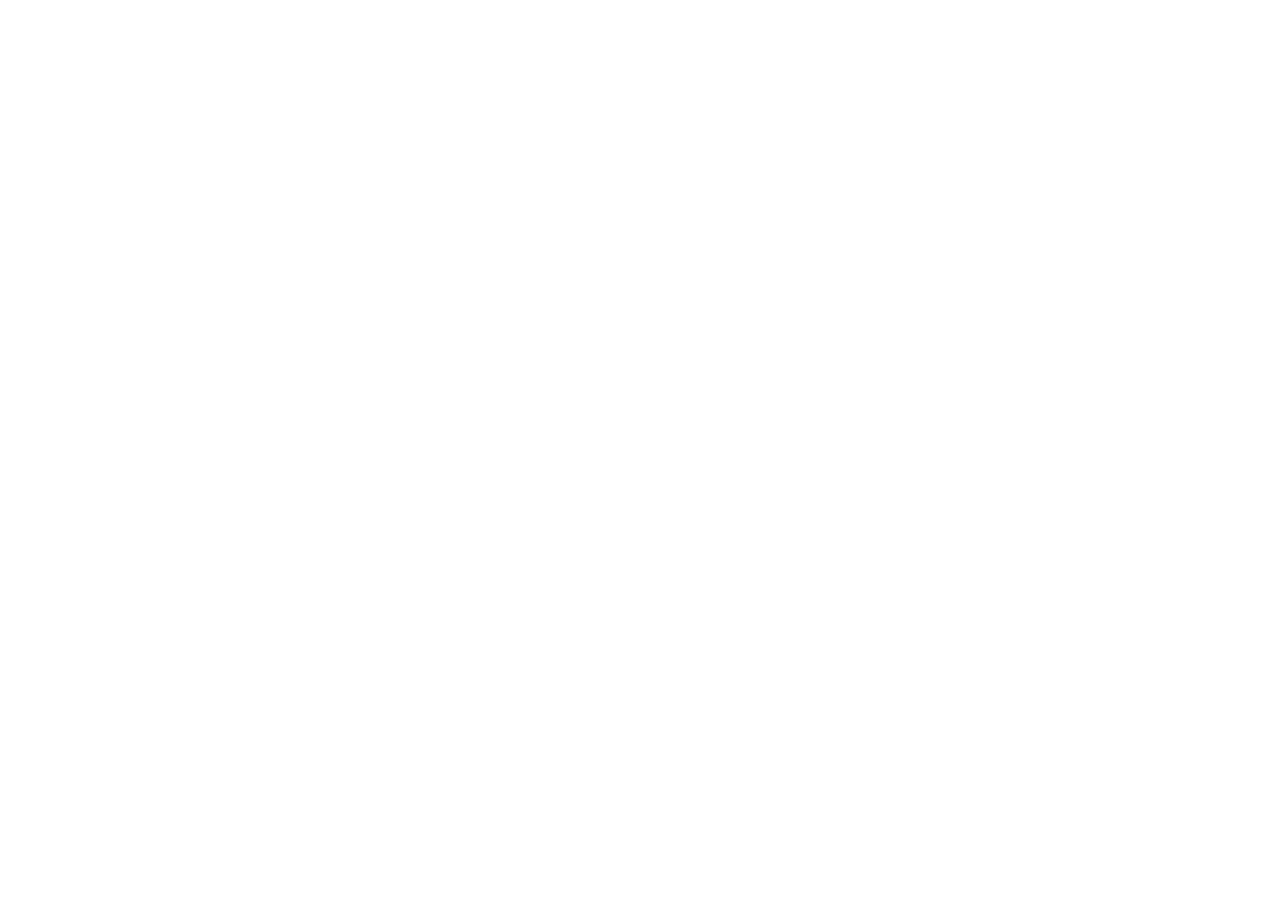
==== index.html @ dcca0248 "Session code" ====
<!DOCTYPE html>
<html lang="en">

<head>
    <meta charset="UTF-8">
    <meta name="viewport" content="width=device-width, initial-scale=1.0">
    <link rel="stylesheet" href="css/all.min.css">
    <link rel="stylesheet" href="css/normalize.css">
    <link rel="stylesheet" href="css/style.css">
    <meta name="description" content="This is the first site" />
    <meta property="og:locale" content="en_US" />
    <meta property="og:type" content="website" />
    <meta property="og:title" content="Grow your Business Digitally | In Hyderabad" />
    <meta property="og:description" content="This is the first site" />
    <meta property="og:url" content="http://localhost/" />
    <meta property="og:site_name" content="Neoistone: Best Web Development and Hosting services" />
    <meta name="twitter:card" content="summary_large_image" />
    <meta name="twitter:title" content="Grow your Business Digitally | In Hyderabad" />
    <meta name="twitter:description" content="This is the first site" />
    <meta name="twitter:image" content="http://localhost/static/brand/banner_logo.png" />
    <meta name="theme-color" content="#59ab6e" />
    <link rel="icon" href="images/apple-icon.png">
    <title> Zay </title>
</head>

<body>

    <script src="./js/session.js"></script>
    <!-- <script src="./js/task.js"></script> -->
</body>

</html>
---- css/style.css ----
* {
    box-sizing: border-box
}

.transition {
    height: 100px;
    width: 100px;
    background-color: #F00;
    margin: 20px;
    color: #FFF;
    transition: all .5s cubic-bezier(0.7, -0.9, 0, 0.65);
    -webkit-transition: all .5s cubic-bezier(0.7, -0.9, 0, 0.65);
    -moz-transition: all .5s cubic-bezier(0.7, -0.9, 0, 0.65);
    -ms-transition: all .5s cubic-bezier(0.7, -0.9, 0, 0.65);
    -o-transition: all .5s cubic-bezier(0.7, -0.9, 0, 0.65);
    border: 7px solid #000;
}

.child {
    border: 7px solid #000;
    margin: 20px;
}

.transition:hover {
    transform: scale(1.2) rotate(45deg);
    -webkit-transform: scale(1.2) rotate(45deg);
    -moz-transform: scale(1.2) rotate(45deg);
    -ms-transform: scale(1.2) rotate(45deg);
    -o-transform: scale(1.2) rotate(45deg);
}

.animation_example {
    height: 100px;
    /*animation-name: first_example_anim;
    animation-duration: .5s;
    animation-delay: .5s;
    animation-timing-function: ease-in-out;
    animation-iteration-count: infinite;
    */
    /*animation: name duration timing-function delay iteration-count direction fill-mode;
    */
    width: 100px;
    background-color: #F00;
    margin: 20px;
    color: #FFF;
    animation: second_animation 3s ease-in-out forwards;
    -webkit-animation: second_animation 3s ease-in-out forwards;
}

.text {
    font-size: 2rem;
    text-shadow: 2px 2px 10px #00F;
}

.box {
    height: 150px;
    width: 150px;
    background-color: #F00;
    margin: 30px;
    box-shadow: 10px 10px 10px #080;
}


@keyframes first_example_anim {

    25% {
        transform: translate(200px, 0);
        -webkit-transform: translate(200px, 0);
        -moz-transform: translate(200px, 0);
        -ms-transform: translate(200px, 0);
        -o-transform: translate(200px, 0);
    }

    50% {
        transform: translate(200px, 200px);
        -webkit-transform: translate(200px, 200px);
        -moz-transform: translate(200px, 200px);
        -ms-transform: translate(200px, 200px);
        -o-transform: translate(200px, 200px);
    }

    75% {
        transform: translate(0, 200px);
        -webkit-transform: translate(0, 200px);
        -moz-transform: translate(0, 200px);
        -ms-transform: translate(0, 200px);
        -o-transform: translate(0, 200px);
    }

}

@keyframes second_animation {
    100% {
        width: 250px;
    }

}
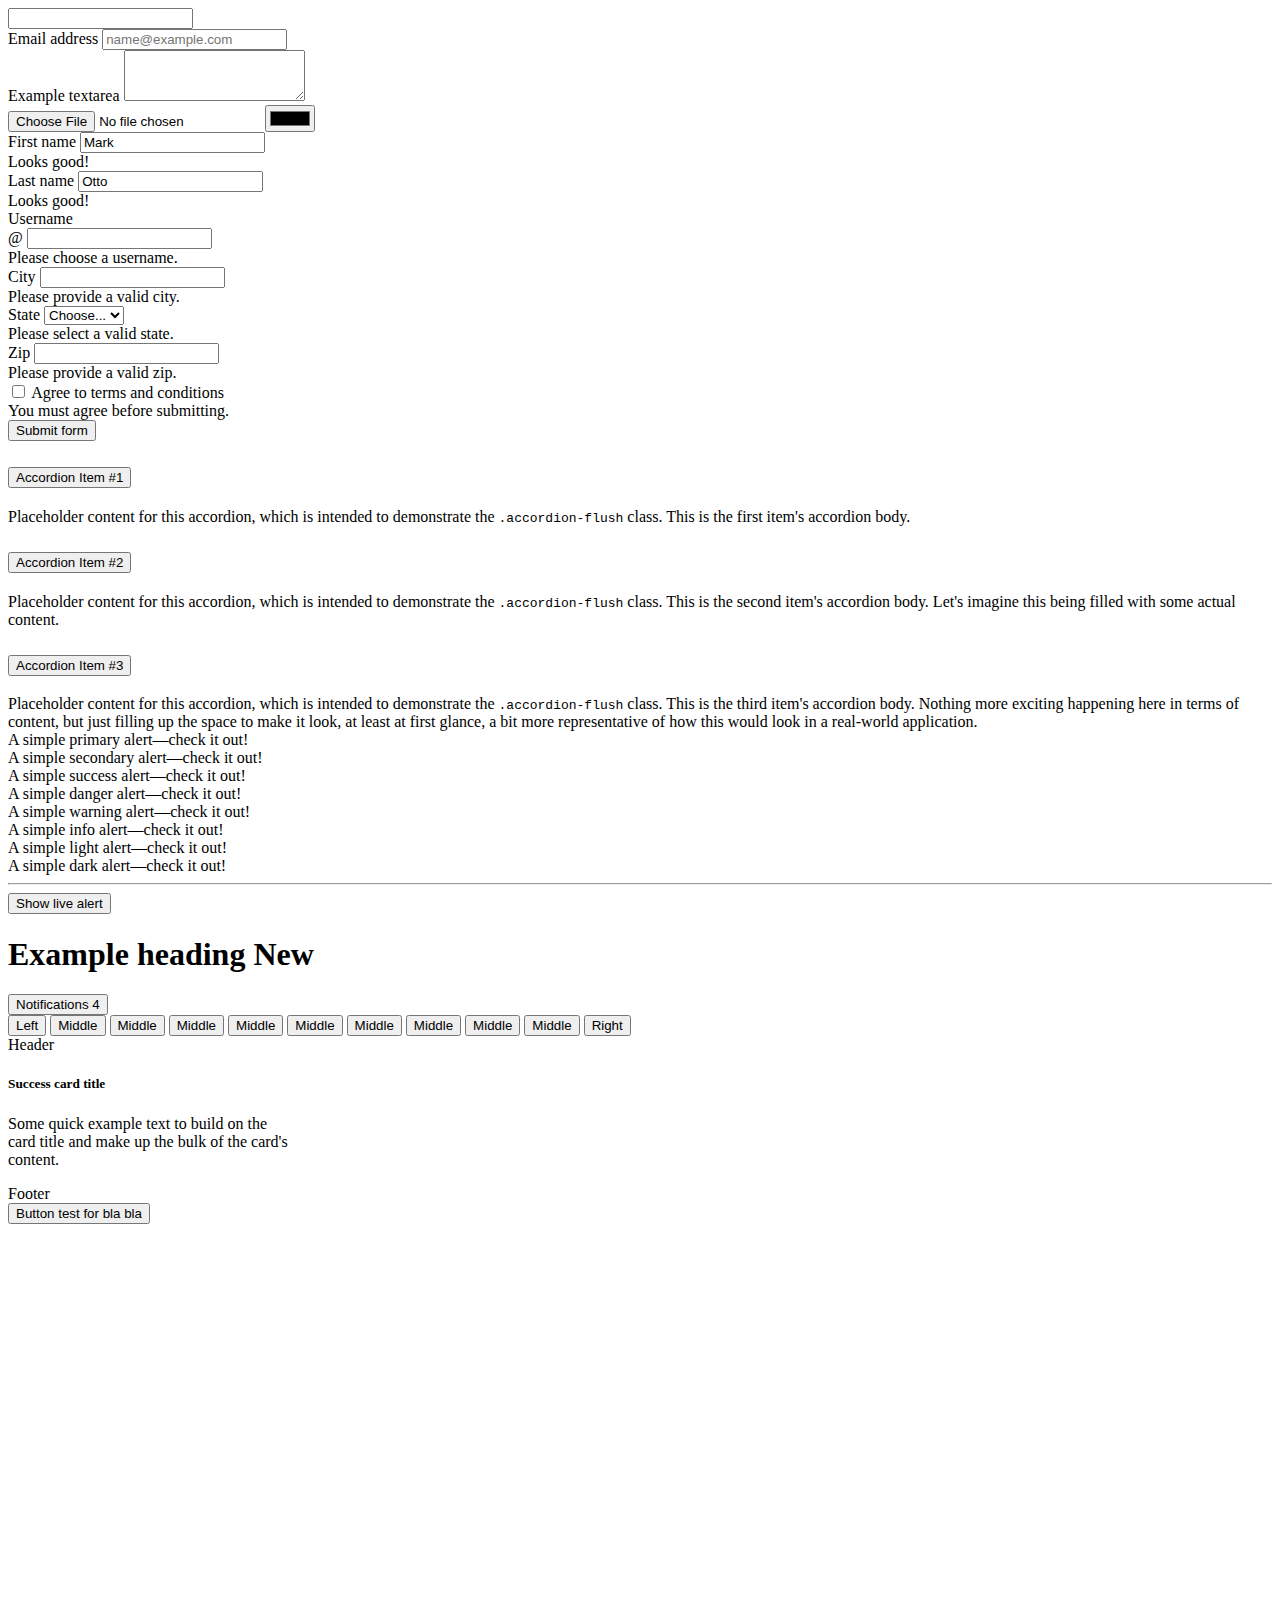
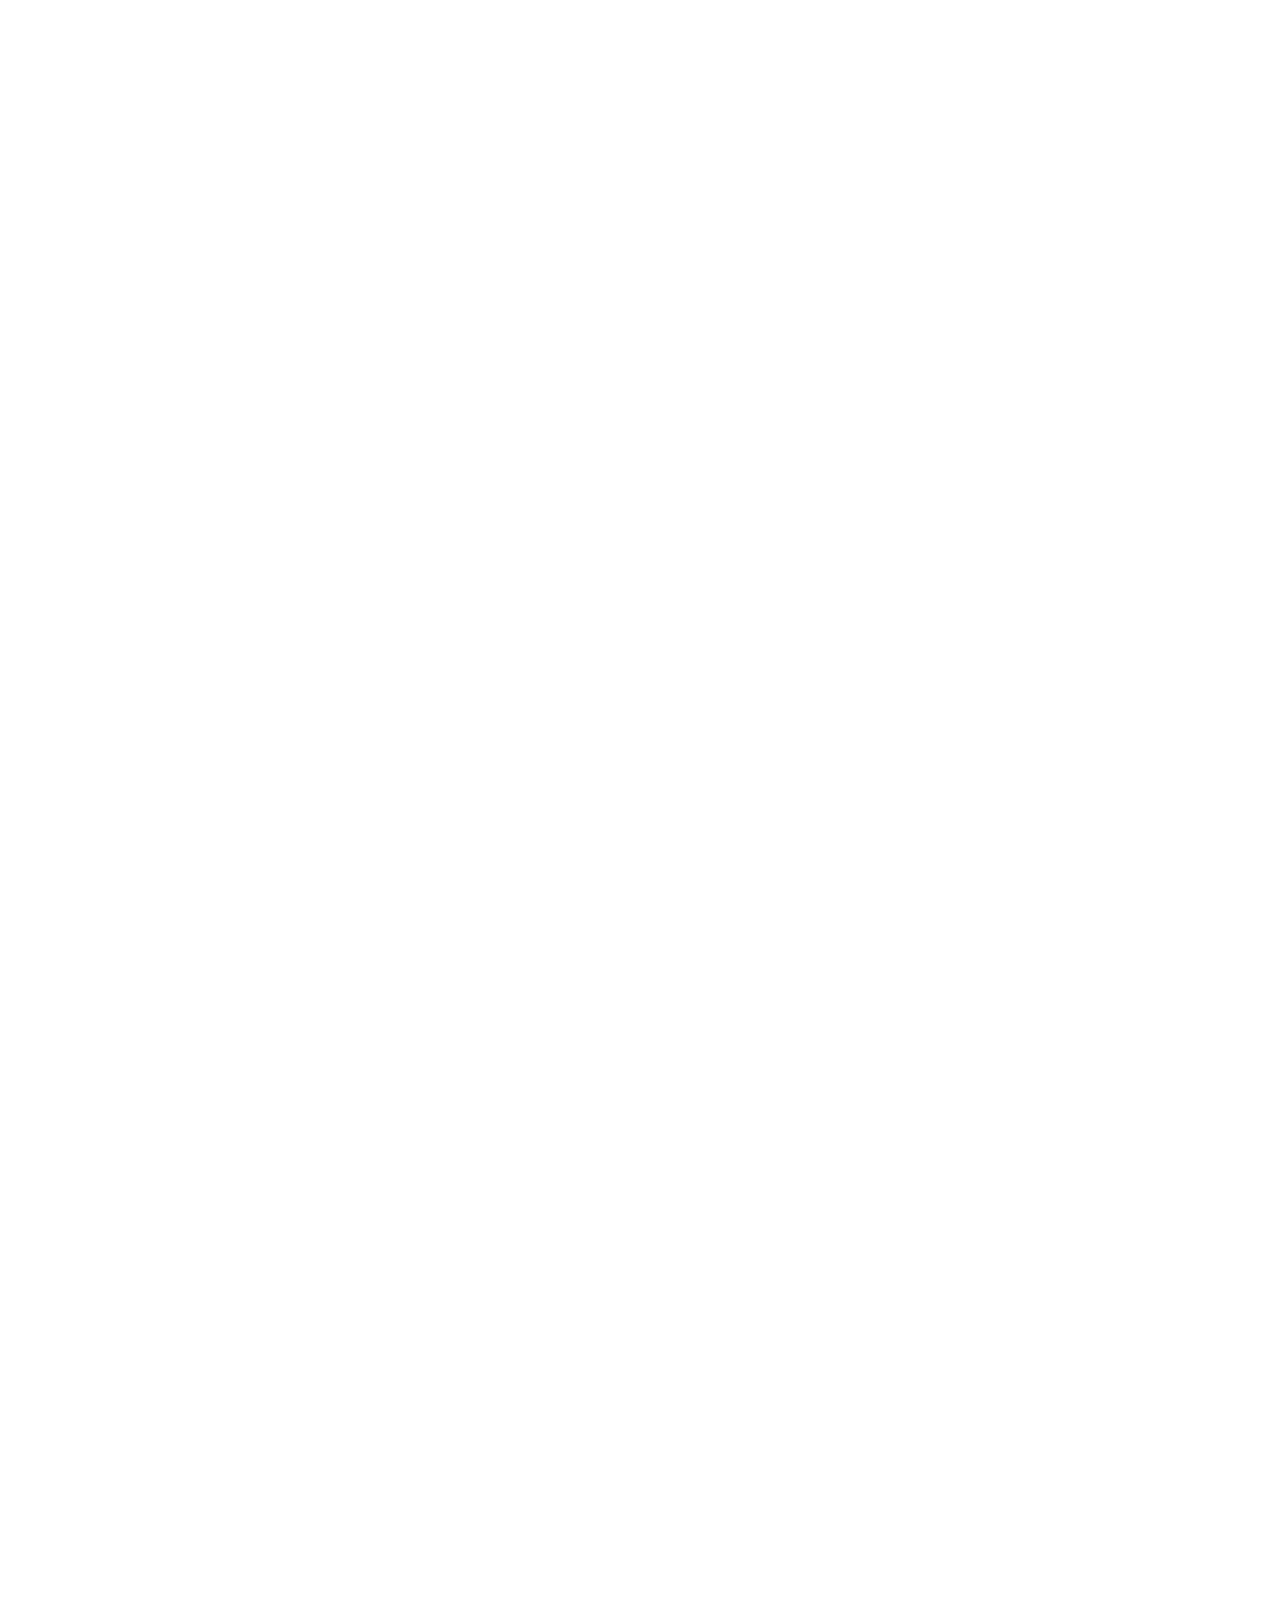
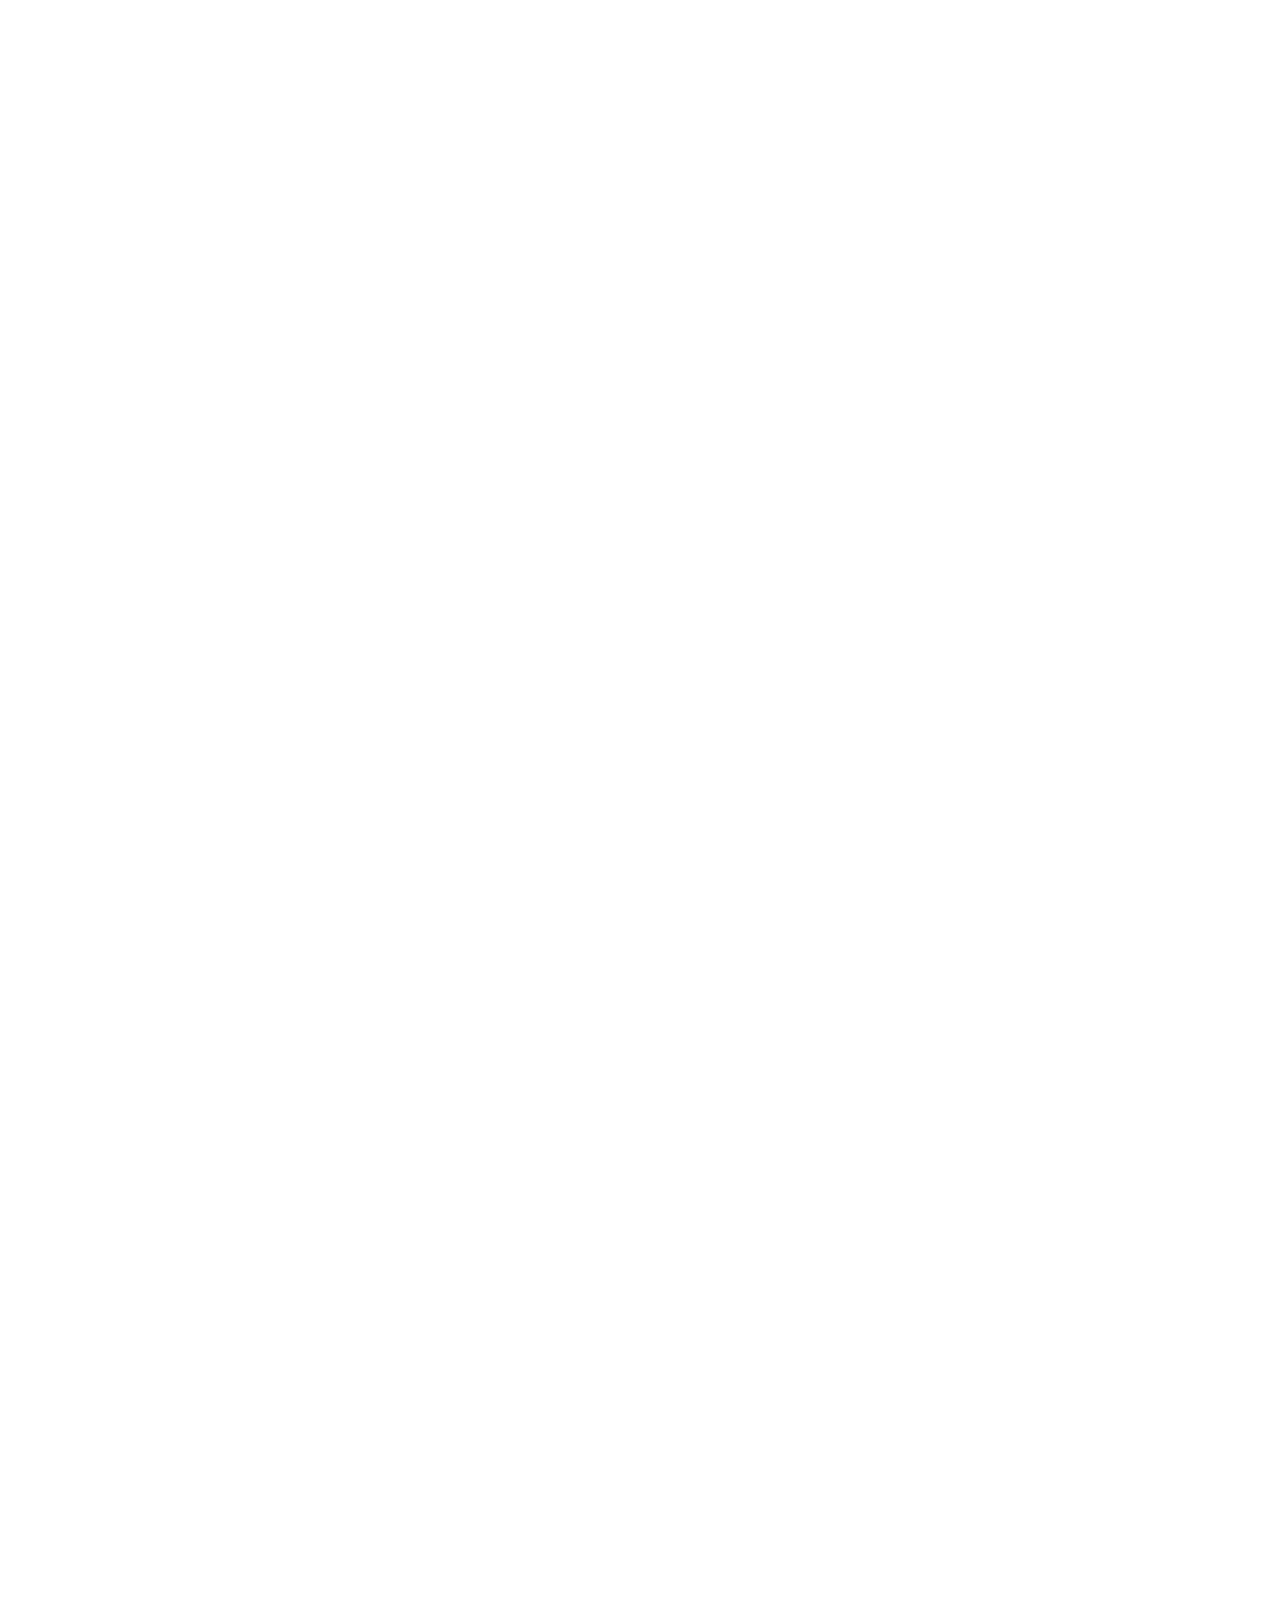
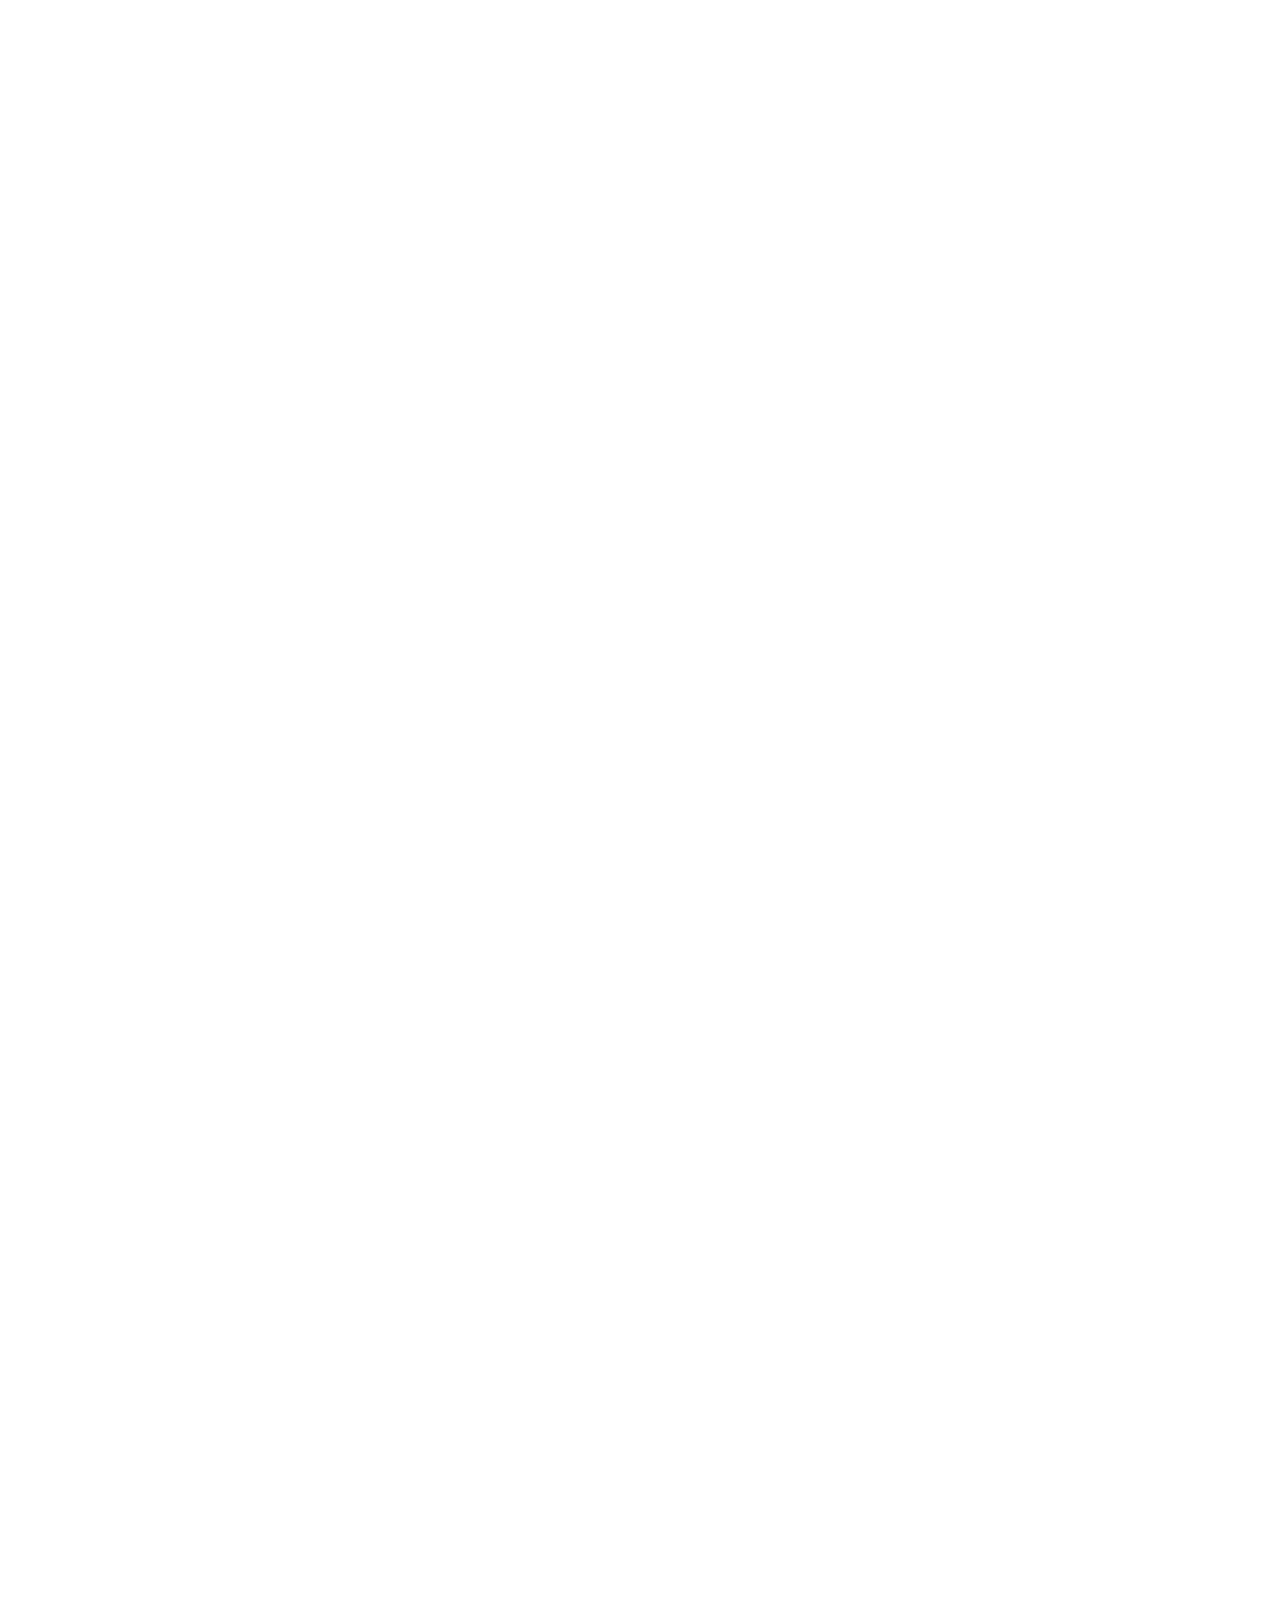
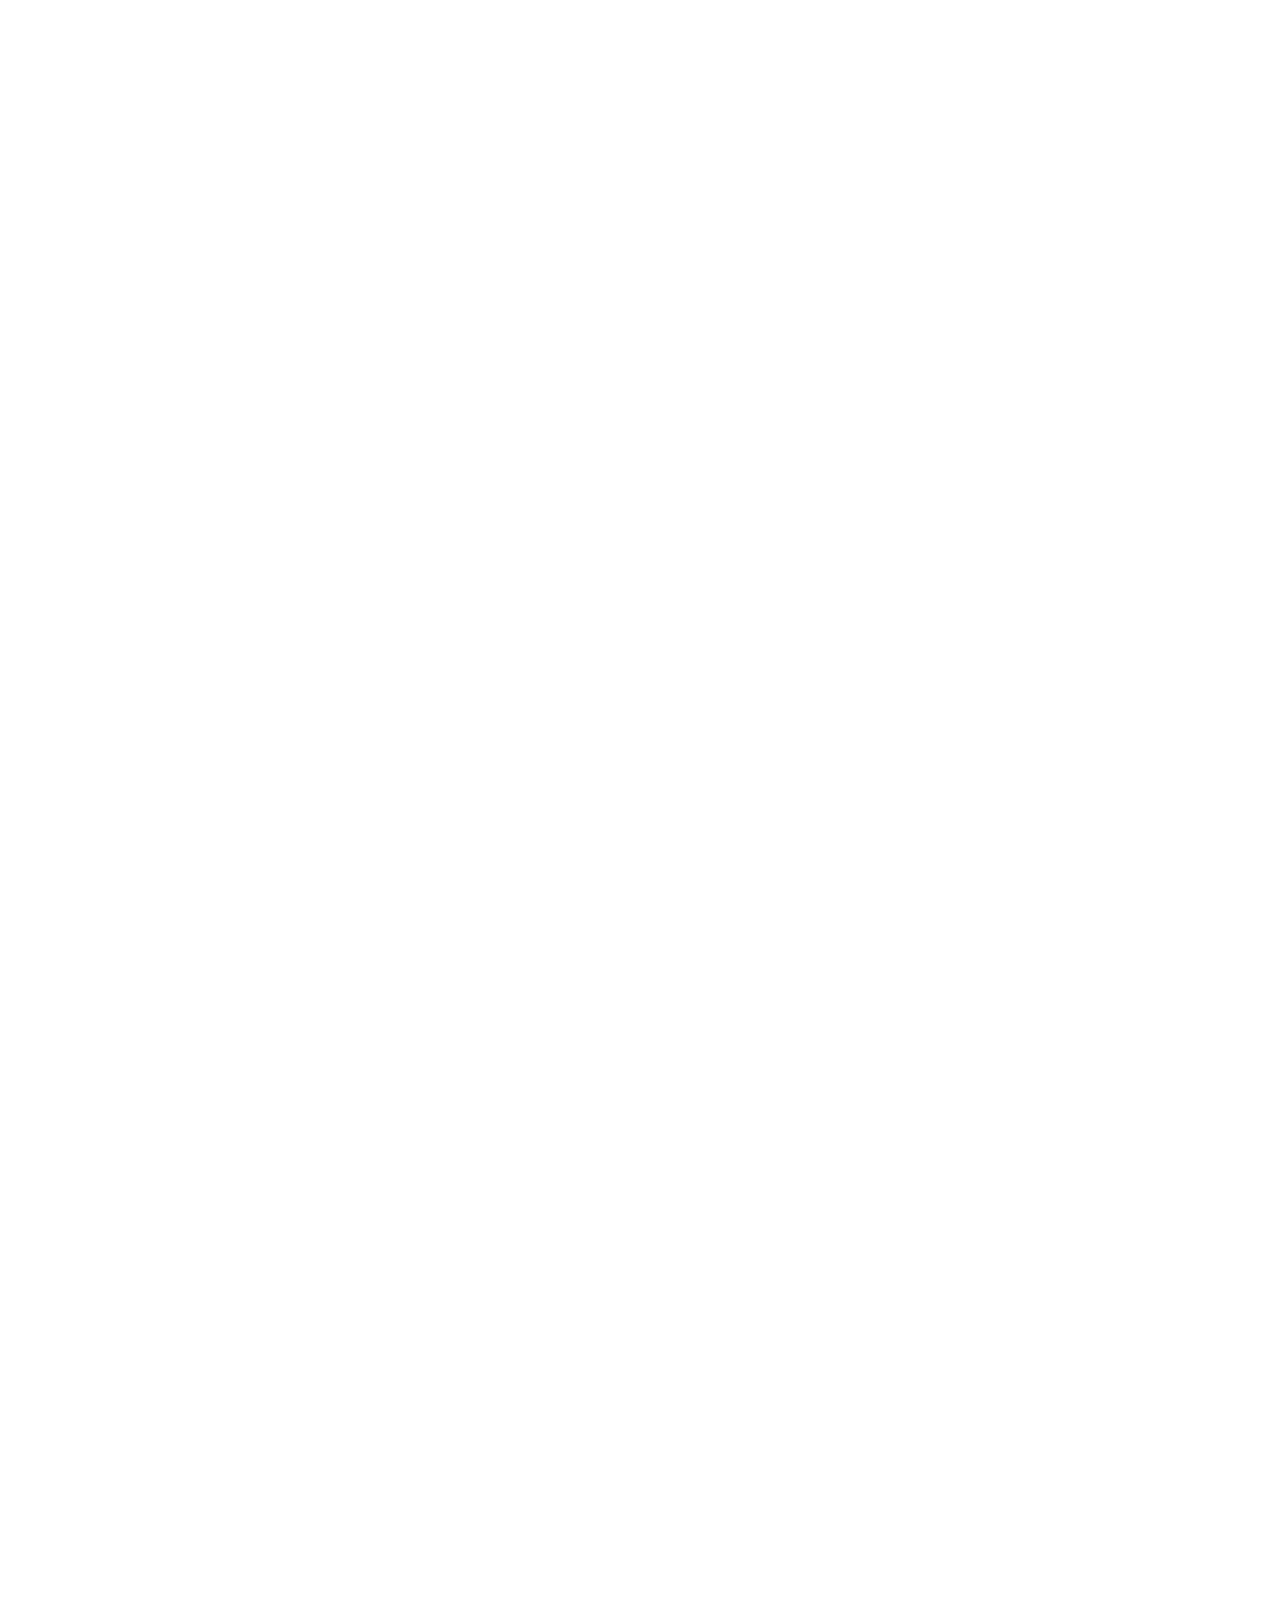
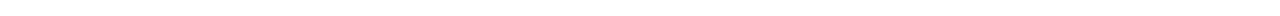
==== commit c72c6f7c: "To list modal in bootstrap" ====
--- a/index.html
+++ b/index.html
@@ -4,9 +4,6 @@
 <head>
     <meta charset="UTF-8">
     <meta name="viewport" content="width=device-width, initial-scale=1.0">
-    <link rel="stylesheet" href="css/all.min.css">
-    <link rel="stylesheet" href="css/normalize.css">
-    <link rel="stylesheet" href="css/style.css">
     <meta name="description" content="This is the first site" />
     <meta property="og:locale" content="en_US" />
     <meta property="og:type" content="website" />
@@ -20,13 +17,204 @@
     <meta name="twitter:image" content="http://localhost/static/brand/banner_logo.png" />
     <meta name="theme-color" content="#59ab6e" />
     <link rel="icon" href="images/apple-icon.png">
-    <title> Zay </title>
+    <link rel="stylesheet" href="css/all.min.css">
+    <link rel="stylesheet" href="css/normalize.css">
+    <link rel="stylesheet" href="./css/bootstrap.min.css">
+    <link rel="stylesheet" href="css/style.css">
+    <title>Bootstrap session </title>
 </head>
 
 <body>
-
-    <script src="./js/session.js"></script>
-    <!-- <script src="./js/task.js"></script> -->
+    <input type="text" class="form-control">
+
+    <div class="mb-3">
+        <label for="exampleFormControlInput1" class="form-label">Email address</label>
+        <input type="email" class="form-control" id="exampleFormControlInput1" placeholder="name@example.com">
+    </div>
+    <div class="mb-3">
+        <label for="exampleFormControlTextarea1" class="form-label">Example textarea</label>
+        <textarea class="form-control" id="exampleFormControlTextarea1" rows="3"></textarea>
+    </div>
+
+    <input type="file" name="" id="">
+    <input type="color" name="" id="">
+
+    <form class="row g-3 needs-validation" novalidate>
+        <div class="col-md-4">
+            <label for="validationCustom01" class="form-label">First name</label>
+            <input type="text" class="form-control" id="validationCustom01" value="Mark" required>
+            <div class="valid-feedback">
+                Looks good!
+            </div>
+        </div>
+        <div class="col-md-4">
+            <label for="validationCustom02" class="form-label">Last name</label>
+            <input type="text" class="form-control" id="validationCustom02" value="Otto" required>
+            <div class="valid-feedback">
+                Looks good!
+            </div>
+        </div>
+        <div class="col-md-4">
+            <label for="validationCustomUsername" class="form-label">Username</label>
+            <div class="input-group has-validation">
+                <span class="input-group-text" id="inputGroupPrepend">@</span>
+                <input type="text" class="form-control" id="validationCustomUsername"
+                    aria-describedby="inputGroupPrepend" required>
+                <div class="invalid-feedback">
+                    Please choose a username.
+                </div>
+            </div>
+        </div>
+        <div class="col-md-6">
+            <label for="validationCustom03" class="form-label">City</label>
+            <input type="text" class="form-control" id="validationCustom03" required>
+            <div class="invalid-feedback">
+                Please provide a valid city.
+            </div>
+        </div>
+        <div class="col-md-3">
+            <label for="validationCustom04" class="form-label">State</label>
+            <select class="form-select" id="validationCustom04" required>
+                <option selected disabled value="">Choose...</option>
+                <option>...</option>
+            </select>
+            <div class="invalid-feedback">
+                Please select a valid state.
+            </div>
+        </div>
+        <div class="col-md-3">
+            <label for="validationCustom05" class="form-label">Zip</label>
+            <input type="text" class="form-control" id="validationCustom05" required>
+            <div class="invalid-feedback">
+                Please provide a valid zip.
+            </div>
+        </div>
+        <div class="col-12">
+            <div class="form-check">
+                <input class="form-check-input" type="checkbox" value="" id="invalidCheck" required>
+                <label class="form-check-label" for="invalidCheck">
+                    Agree to terms and conditions
+                </label>
+                <div class="invalid-feedback">
+                    You must agree before submitting.
+                </div>
+            </div>
+        </div>
+        <div class="col-12">
+            <button class="btn btn-primary" type="submit">Submit form</button>
+        </div>
+    </form>
+
+    <div class="accordion accordion-flush" id="accordionFlushExample">
+        <div class="accordion-item">
+            <h2 class="accordion-header">
+                <button class="accordion-button collapsed" type="button" data-bs-toggle="collapse"
+                    data-bs-target="#flush-collapseOne" aria-expanded="false" aria-controls="flush-collapseOne">
+                    Accordion Item #1
+                </button>
+            </h2>
+            <div id="flush-collapseOne" class="accordion-collapse collapse" data-bs-parent="#accordionFlushExample">
+                <div class="accordion-body">Placeholder content for this accordion, which is intended to demonstrate the
+                    <code>.accordion-flush</code> class. This is the first item's accordion body.</div>
+            </div>
+        </div>
+        <div class="accordion-item">
+            <h2 class="accordion-header">
+                <button class="accordion-button collapsed" type="button" data-bs-toggle="collapse"
+                    data-bs-target="#flush-collapseTwo" aria-expanded="false" aria-controls="flush-collapseTwo">
+                    Accordion Item #2
+                </button>
+            </h2>
+            <div id="flush-collapseTwo" class="accordion-collapse collapse" data-bs-parent="#accordionFlushExample">
+                <div class="accordion-body">Placeholder content for this accordion, which is intended to demonstrate the
+                    <code>.accordion-flush</code> class. This is the second item's accordion body. Let's imagine this
+                    being filled with some actual content.</div>
+            </div>
+        </div>
+        <div class="accordion-item">
+            <h2 class="accordion-header">
+                <button class="accordion-button collapsed" type="button" data-bs-toggle="collapse"
+                    data-bs-target="#flush-collapseThree" aria-expanded="false" aria-controls="flush-collapseThree">
+                    Accordion Item #3
+                </button>
+            </h2>
+            <div id="flush-collapseThree" class="accordion-collapse collapse" data-bs-parent="#accordionFlushExample">
+                <div class="accordion-body">Placeholder content for this accordion, which is intended to demonstrate the
+                    <code>.accordion-flush</code> class. This is the third item's accordion body. Nothing more exciting
+                    happening here in terms of content, but just filling up the space to make it look, at least at first
+                    glance, a bit more representative of how this would look in a real-world application.</div>
+            </div>
+        </div>
+    </div>
+
+    <div class="alert alert-primary" role="alert">
+        A simple primary alert—check it out!
+    </div>
+    <div class="alert alert-secondary" role="alert">
+        A simple secondary alert—check it out!
+    </div>
+    <div class="alert alert-success" role="alert">
+        A simple success alert—check it out!
+    </div>
+    <div class="alert alert-danger" role="alert">
+        A simple danger alert—check it out!
+    </div>
+    <div class="alert alert-warning" role="alert">
+        A simple warning alert—check it out!
+    </div>
+    <div class="alert alert-info" role="alert">
+        A simple info alert—check it out!
+    </div>
+    <div class="alert alert-light" role="alert">
+        A simple light alert—check it out!
+    </div>
+    <div class="alert alert-dark" role="alert">
+        A simple dark alert—check it out!
+    </div>
+
+    <hr>
+
+
+    <div id="liveAlertPlaceholder"></div>
+    <button type="button" class="btn btn-primary" id="liveAlertBtn">Show live alert</button>
+
+
+    <h1>Example heading <span class="badge bg-secondary">New</span></h1>
+
+    <button type="button" class="btn btn-primary">
+        Notifications <span class="badge text-bg-secondary">4</span>
+    </button>
+
+    <div class="btn-group" role="group" aria-label="Basic example">
+        <button type="button" class="btn btn-primary">Left</button>
+        <button type="button" class="btn btn-primary">Middle</button>
+        <button type="button" class="btn btn-primary">Middle</button>
+        <button type="button" class="btn btn-primary">Middle</button>
+        <button type="button" class="btn btn-primary">Middle</button>
+        <button type="button" class="btn btn-primary">Middle</button>
+        <button type="button" class="btn btn-primary">Middle</button>
+        <button type="button" class="btn btn-primary">Middle</button>
+        <button type="button" class="btn btn-primary">Middle</button>
+        <button type="button" class="btn btn-primary">Middle</button>
+        <button type="button" class="btn btn-primary">Right</button>
+    </div>
+
+    <div class="card border-success mb-3" style="max-width: 18rem;">
+        <div class="card-header bg-transparent border-success">Header</div>
+        <div class="card-body text-success">
+            <h5 class="card-title">Success card title</h5>
+            <p class="card-text">Some quick example text to build on the card title and make up the bulk of the card's
+                content.</p>
+        </div>
+        <div class="card-footer bg-transparent border-success">Footer</div>
+    </div>
+
+
+
+    <button id="test" class="btn btn-primary">Button test for bla bla</button>
+
+    <script src="./js/bootstrap.bundle.min.js"></script>
+    <script src="js/session.js"></script>
 </body>
 
 </html>--- a/css/style.css
+++ b/css/style.css
@@ -2,96 +2,6 @@
     box-sizing: border-box
 }
 
-.transition {
-    height: 100px;
-    width: 100px;
-    background-color: #F00;
-    margin: 20px;
-    color: #FFF;
-    transition: all .5s cubic-bezier(0.7, -0.9, 0, 0.65);
-    -webkit-transition: all .5s cubic-bezier(0.7, -0.9, 0, 0.65);
-    -moz-transition: all .5s cubic-bezier(0.7, -0.9, 0, 0.65);
-    -ms-transition: all .5s cubic-bezier(0.7, -0.9, 0, 0.65);
-    -o-transition: all .5s cubic-bezier(0.7, -0.9, 0, 0.65);
-    border: 7px solid #000;
+body {
+    height: 8000px;
 }
-
-.child {
-    border: 7px solid #000;
-    margin: 20px;
-}
-
-.transition:hover {
-    transform: scale(1.2) rotate(45deg);
-    -webkit-transform: scale(1.2) rotate(45deg);
-    -moz-transform: scale(1.2) rotate(45deg);
-    -ms-transform: scale(1.2) rotate(45deg);
-    -o-transform: scale(1.2) rotate(45deg);
-}
-
-.animation_example {
-    height: 100px;
-    /*animation-name: first_example_anim;
-    animation-duration: .5s;
-    animation-delay: .5s;
-    animation-timing-function: ease-in-out;
-    animation-iteration-count: infinite;
-    */
-    /*animation: name duration timing-function delay iteration-count direction fill-mode;
-    */
-    width: 100px;
-    background-color: #F00;
-    margin: 20px;
-    color: #FFF;
-    animation: second_animation 3s ease-in-out forwards;
-    -webkit-animation: second_animation 3s ease-in-out forwards;
-}
-
-.text {
-    font-size: 2rem;
-    text-shadow: 2px 2px 10px #00F;
-}
-
-.box {
-    height: 150px;
-    width: 150px;
-    background-color: #F00;
-    margin: 30px;
-    box-shadow: 10px 10px 10px #080;
-}
-
-
-@keyframes first_example_anim {
-
-    25% {
-        transform: translate(200px, 0);
-        -webkit-transform: translate(200px, 0);
-        -moz-transform: translate(200px, 0);
-        -ms-transform: translate(200px, 0);
-        -o-transform: translate(200px, 0);
-    }
-
-    50% {
-        transform: translate(200px, 200px);
-        -webkit-transform: translate(200px, 200px);
-        -moz-transform: translate(200px, 200px);
-        -ms-transform: translate(200px, 200px);
-        -o-transform: translate(200px, 200px);
-    }
-
-    75% {
-        transform: translate(0, 200px);
-        -webkit-transform: translate(0, 200px);
-        -moz-transform: translate(0, 200px);
-        -ms-transform: translate(0, 200px);
-        -o-transform: translate(0, 200px);
-    }
-
-}
-
-@keyframes second_animation {
-    100% {
-        width: 250px;
-    }
-
-}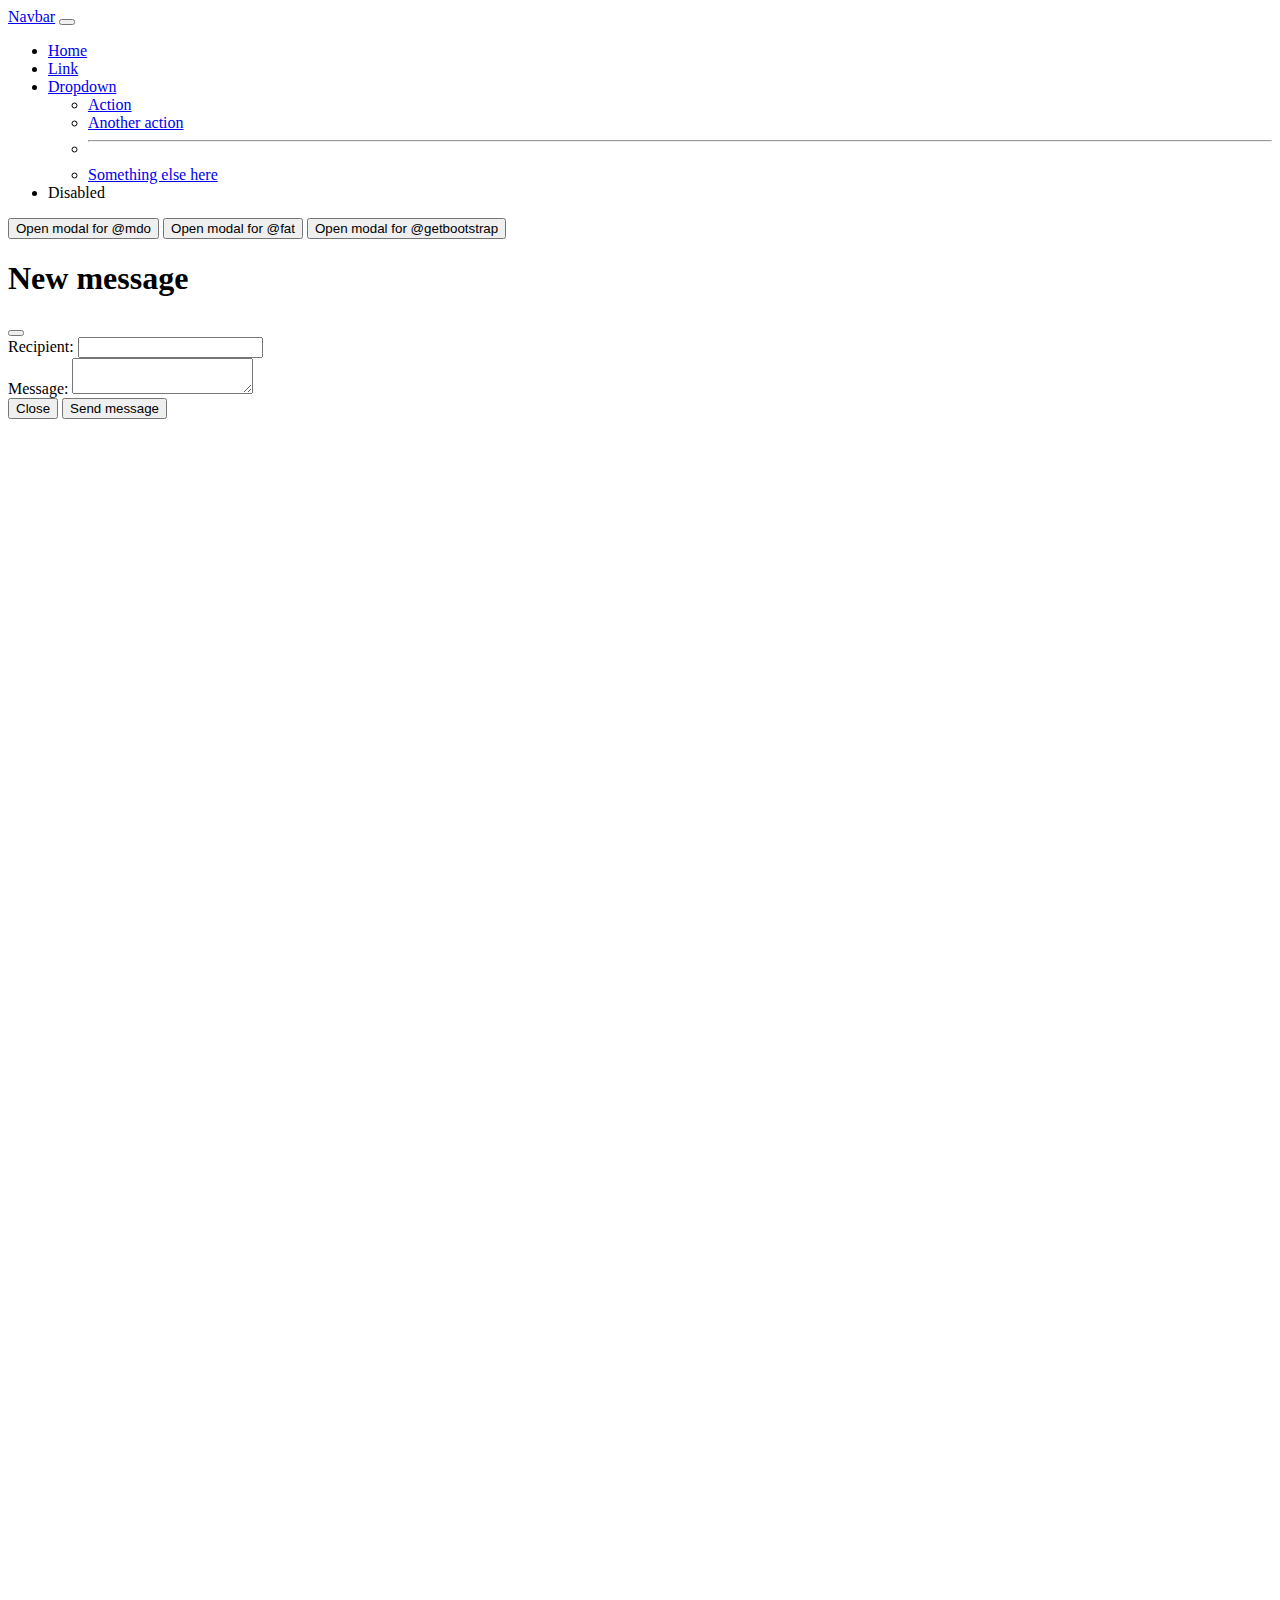
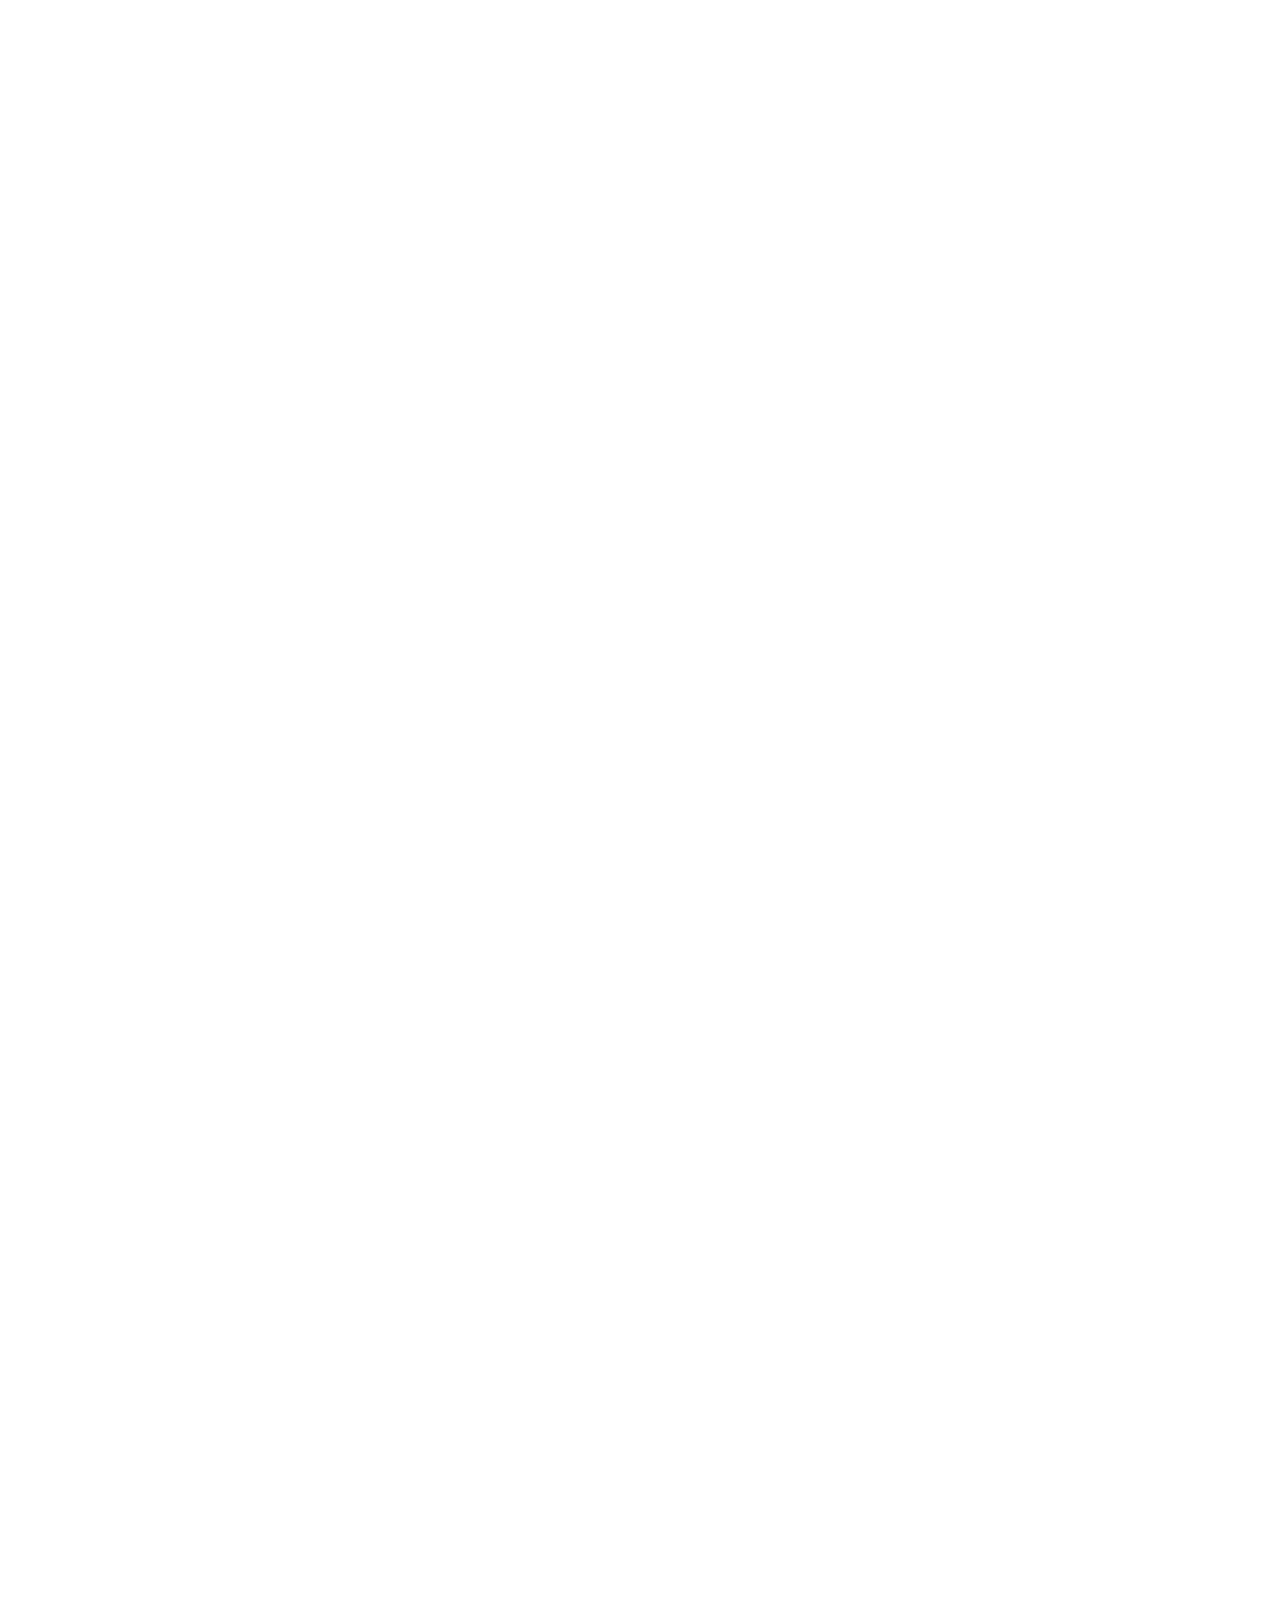
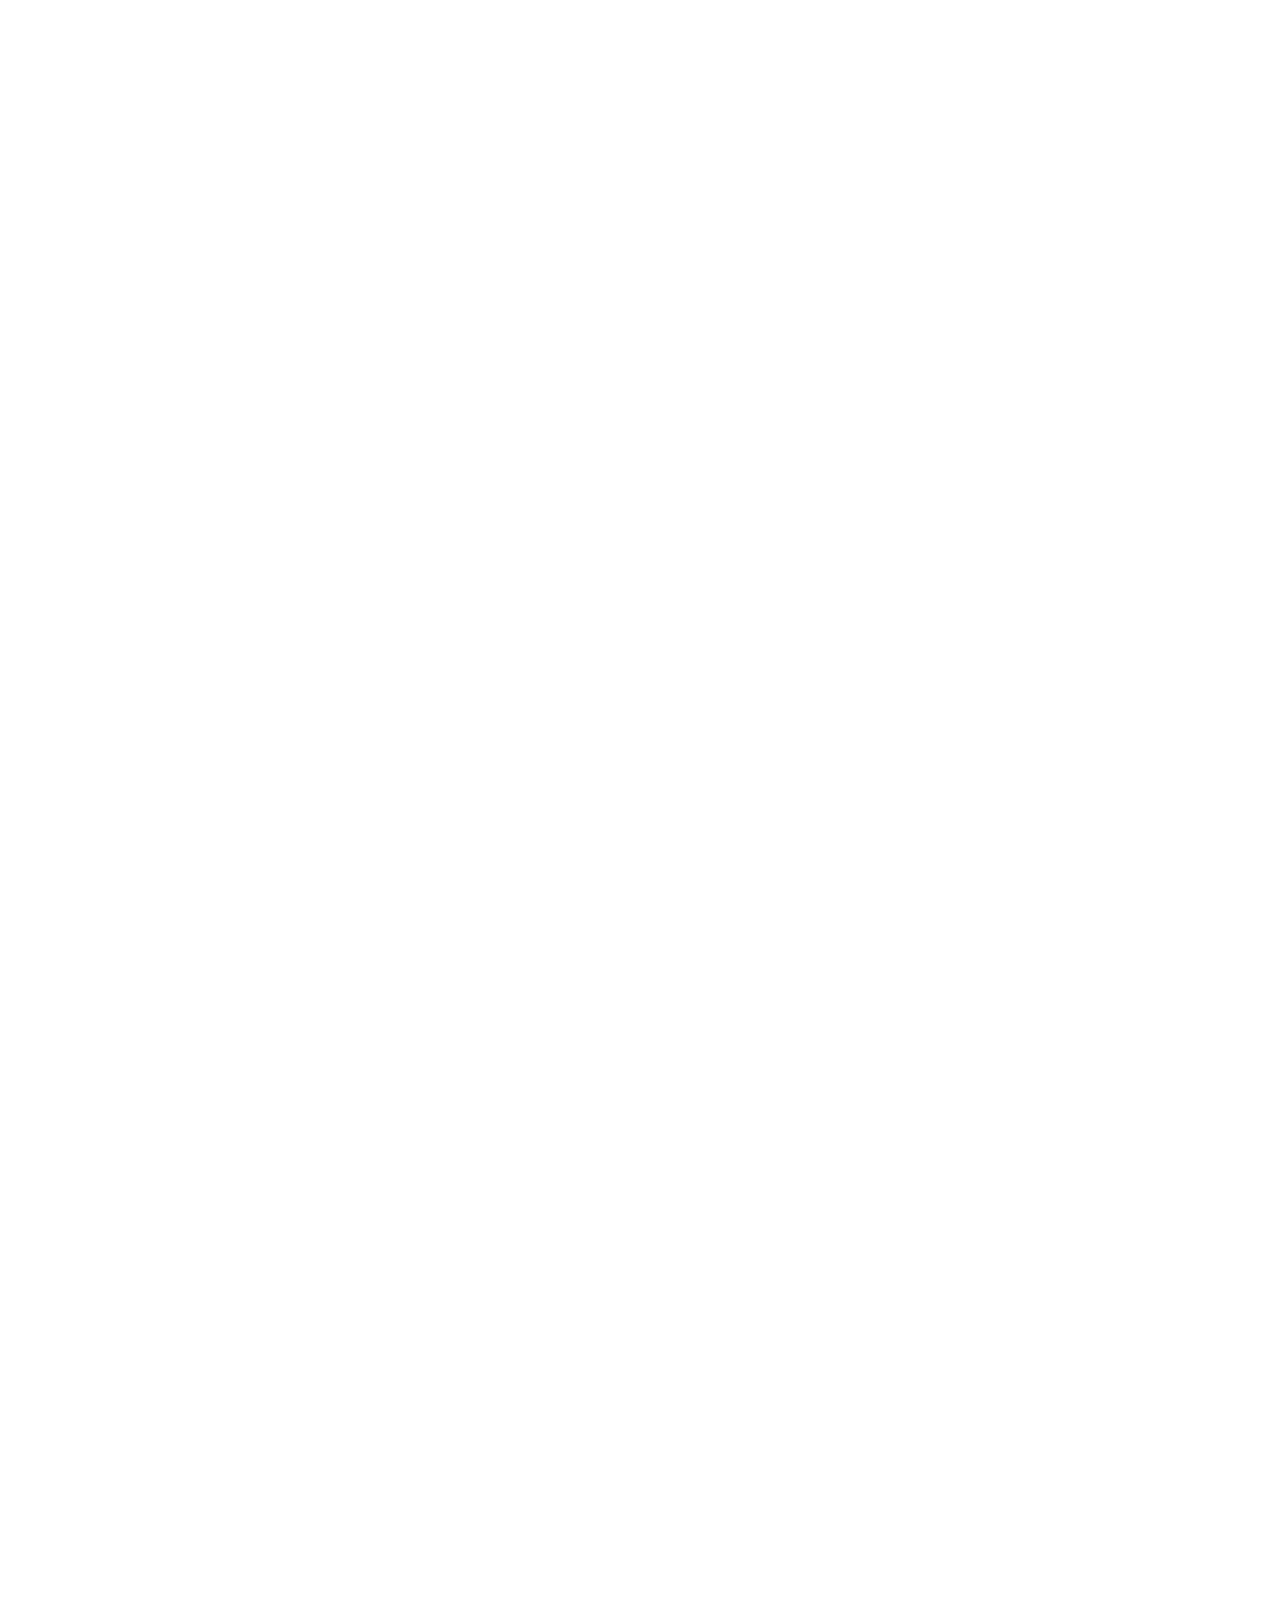
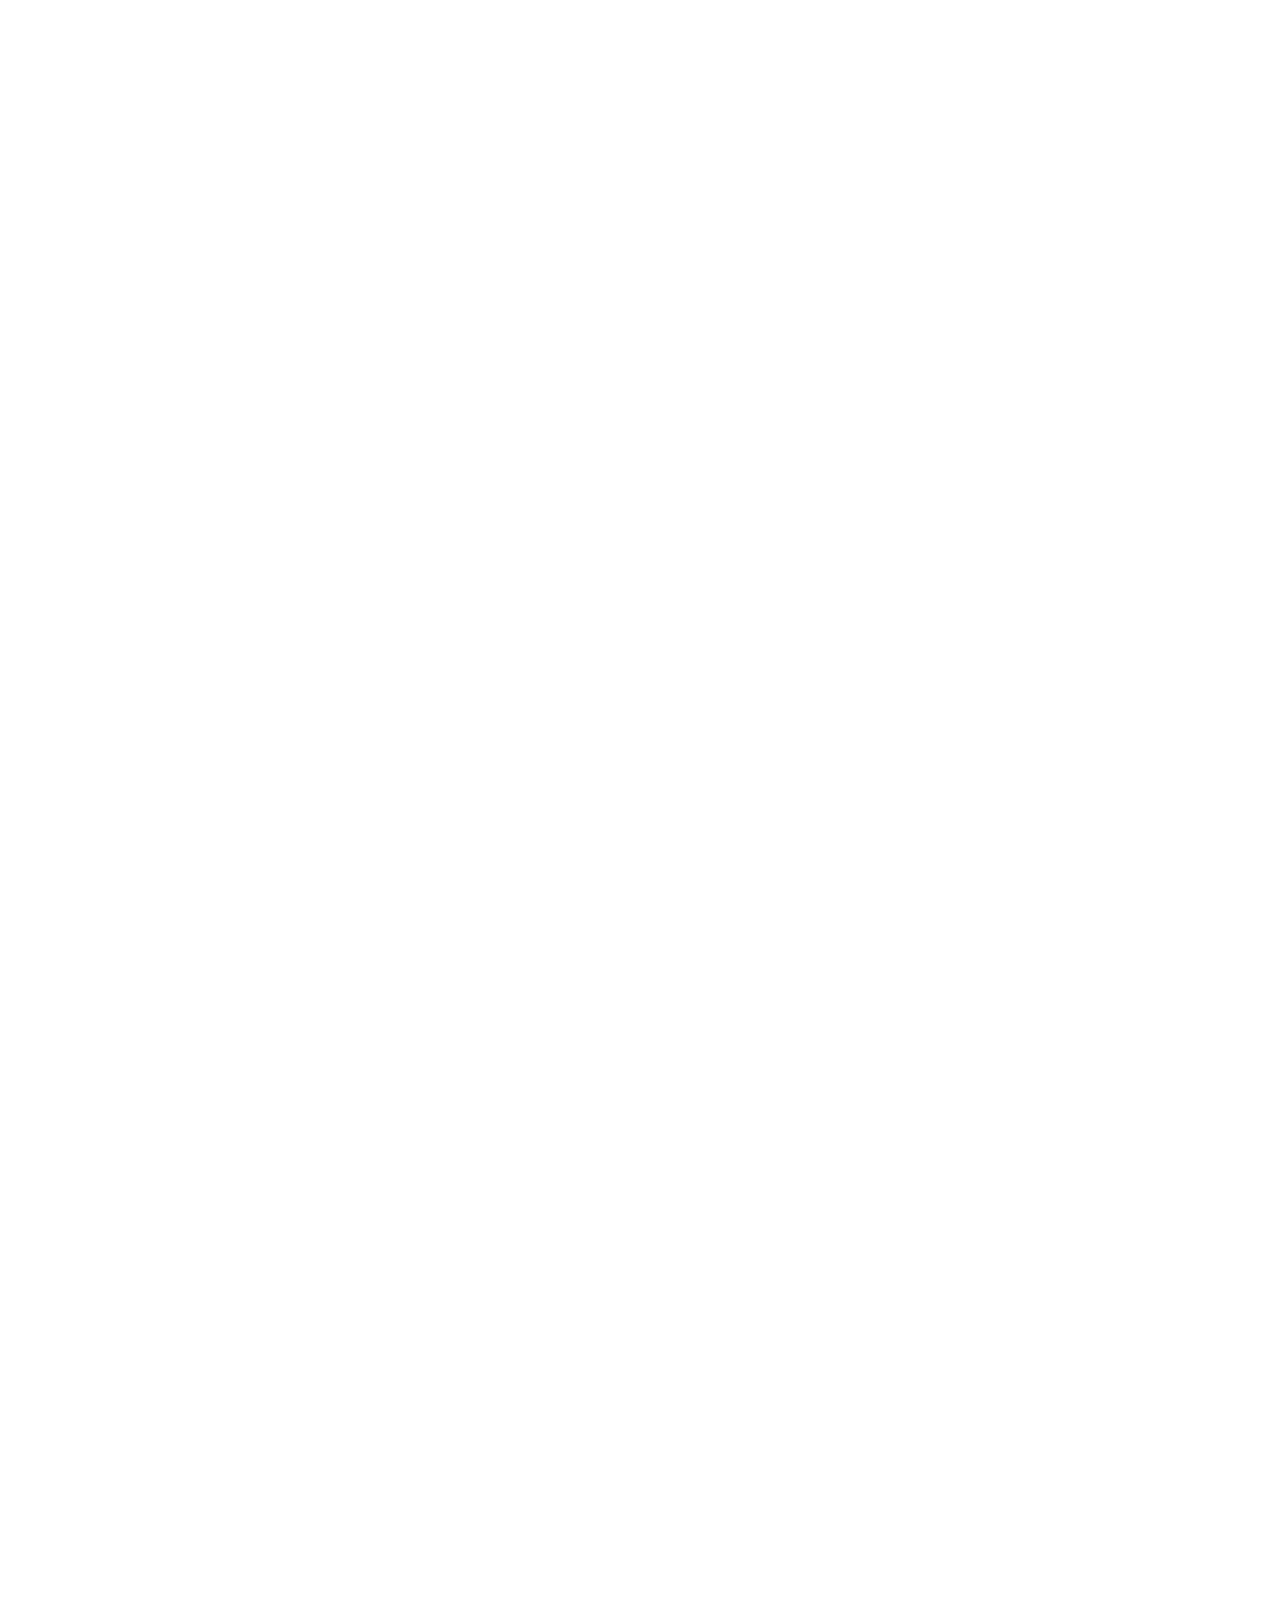
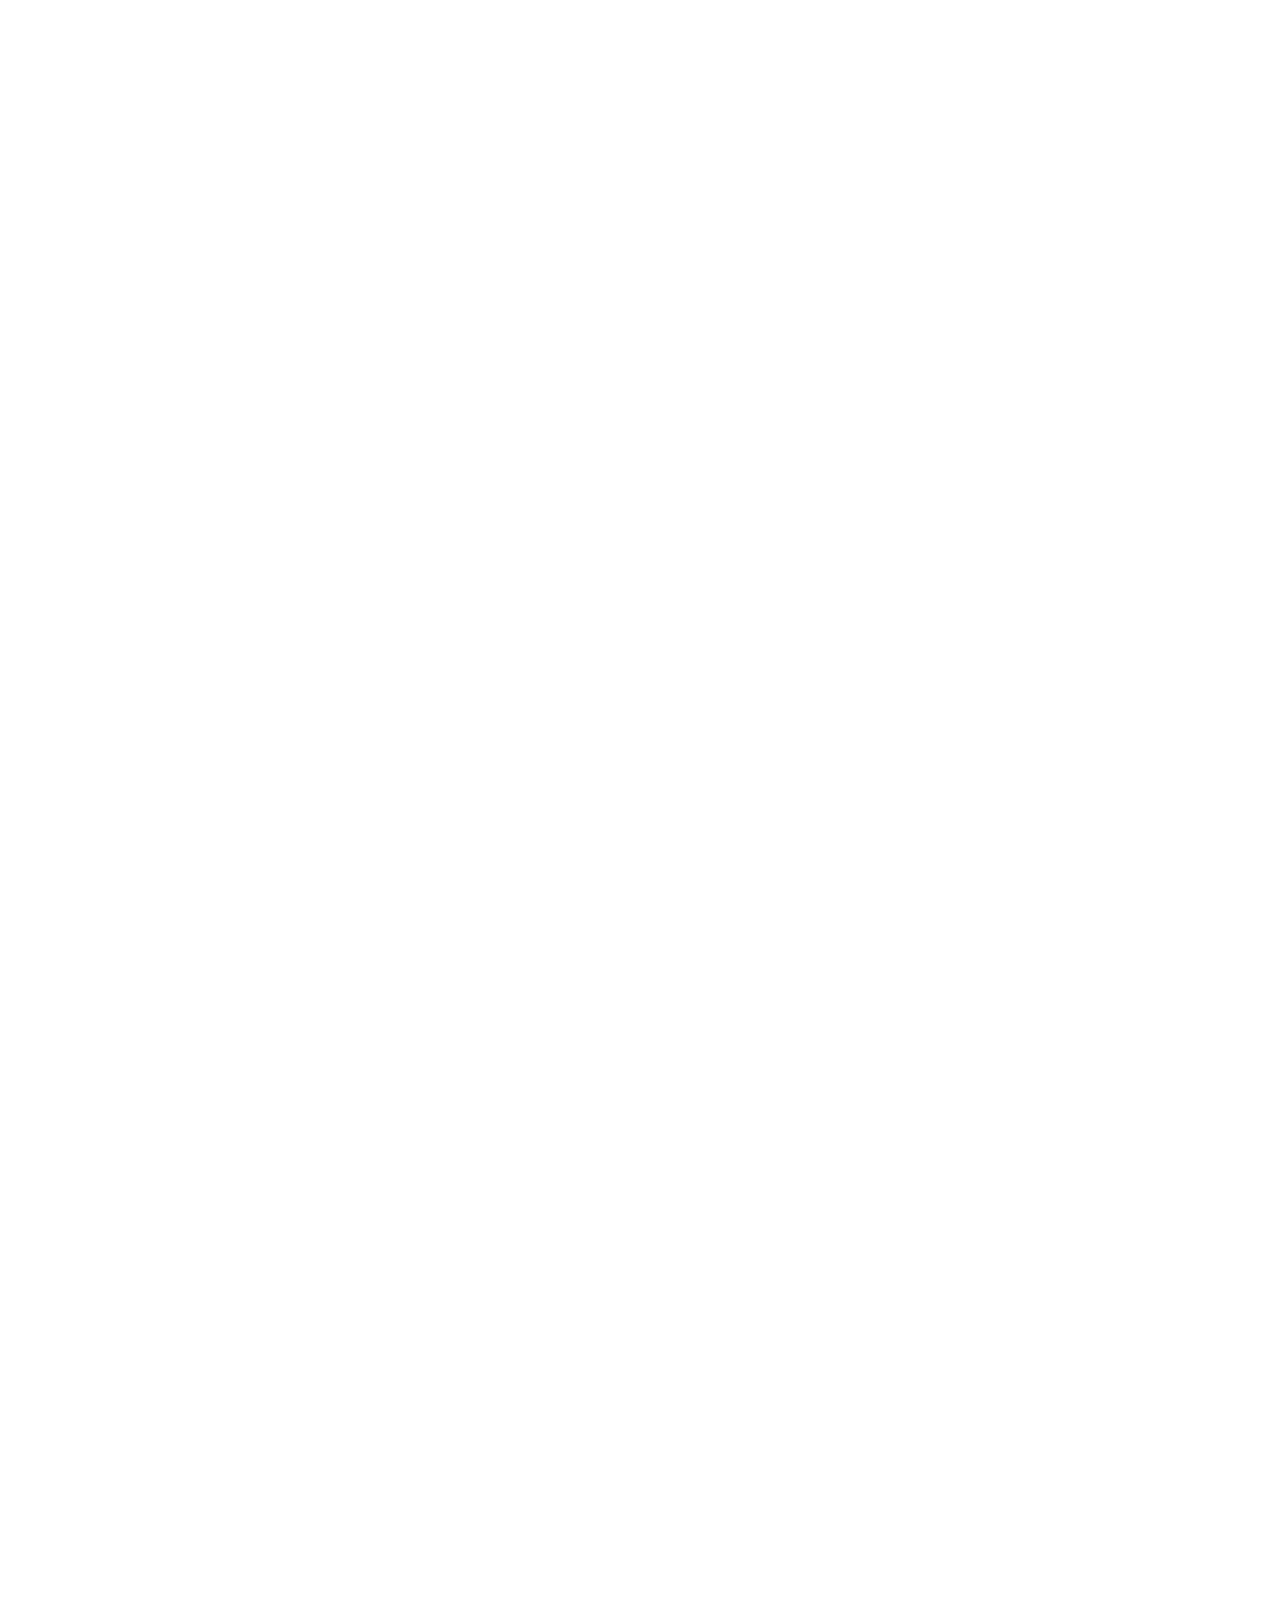
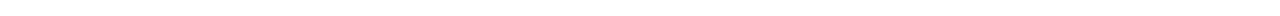
==== commit c1a1f7a5: "To list display in bootstrap" ====
--- a/index.html
+++ b/index.html
@@ -25,193 +25,88 @@
 </head>
 
 <body>
-    <input type="text" class="form-control">
 
-    <div class="mb-3">
-        <label for="exampleFormControlInput1" class="form-label">Email address</label>
-        <input type="email" class="form-control" id="exampleFormControlInput1" placeholder="name@example.com">
-    </div>
-    <div class="mb-3">
-        <label for="exampleFormControlTextarea1" class="form-label">Example textarea</label>
-        <textarea class="form-control" id="exampleFormControlTextarea1" rows="3"></textarea>
-    </div>
-
-    <input type="file" name="" id="">
-    <input type="color" name="" id="">
-
-    <form class="row g-3 needs-validation" novalidate>
-        <div class="col-md-4">
-            <label for="validationCustom01" class="form-label">First name</label>
-            <input type="text" class="form-control" id="validationCustom01" value="Mark" required>
-            <div class="valid-feedback">
-                Looks good!
+    <nav class="navbar sticky-top navbar-expand-lg bg-body-tertiary">
+        <div class="container-fluid">
+            <a class="navbar-brand" href="#">Navbar</a>
+            <button class="navbar-toggler" type="button" data-bs-toggle="collapse"
+                data-bs-target="#navbarSupportedContent" aria-controls="navbarSupportedContent" aria-expanded="false"
+                aria-label="Toggle navigation">
+                <span class="navbar-toggler-icon"></span>
+            </button>
+            <div class="collapse navbar-collapse" id="navbarSupportedContent">
+                <ul class="navbar-nav me-auto mb-2 mb-lg-0">
+                    <li class="nav-item">
+                        <a class="nav-link active" aria-current="page" href="#">Home</a>
+                    </li>
+                    <li class="nav-item">
+                        <a class="nav-link" href="#">Link</a>
+                    </li>
+                    <li class="nav-item dropdown">
+                        <a class="nav-link dropdown-toggle" href="#" role="button" data-bs-toggle="dropdown"
+                            aria-expanded="false">
+                            Dropdown
+                        </a>
+                        <ul class="dropdown-menu">
+                            <li><a class="dropdown-item" href="#">Action</a></li>
+                            <li><a class="dropdown-item" href="#">Another action</a></li>
+                            <li>
+                                <hr class="dropdown-divider">
+                            </li>
+                            <li><a class="dropdown-item" href="#">Something else here</a></li>
+                        </ul>
+                    </li>
+                    <li class="nav-item">
+                        <a class="nav-link disabled" aria-disabled="true">Disabled</a>
+                    </li>
+                </ul>
             </div>
         </div>
-        <div class="col-md-4">
-            <label for="validationCustom02" class="form-label">Last name</label>
-            <input type="text" class="form-control" id="validationCustom02" value="Otto" required>
-            <div class="valid-feedback">
-                Looks good!
-            </div>
-        </div>
-        <div class="col-md-4">
-            <label for="validationCustomUsername" class="form-label">Username</label>
-            <div class="input-group has-validation">
-                <span class="input-group-text" id="inputGroupPrepend">@</span>
-                <input type="text" class="form-control" id="validationCustomUsername"
-                    aria-describedby="inputGroupPrepend" required>
-                <div class="invalid-feedback">
-                    Please choose a username.
+    </nav>
+
+    <!-- <h2>about</h2>
+
+    <p>Lorem ipsum dolor sit amet consectetur adipisicing elit. Fugiat exercitationem maiores vitae vel laboriosam culpa perspiciatis rerum minima fugit quod voluptate qui omnis voluptas quo sed, dicta nobis, cum itaque.
+    Commodi doloribus voluptate deserunt quam aspernatur sit laborum rerum hic tempore similique nesciunt porro earum, dicta neque mollitia suscipit quod laudantium quos. Officiis, magnam porro! Culpa minima amet ex odio!
+    Quasi explicabo omnis odit alias libero consequuntur aut, mollitia quia in nemo accusamus animi saepe iste doloribus. Minus praesentium deleniti voluptatibus nesciunt, sit accusantium doloremque totam assumenda. Voluptatem, cum voluptate!
+    Pariatur rem nostrum quos laborum, ut nisi veniam blanditiis suscipit ex atque perferendis nihil ipsum quia, aliquid culpa, sed repellat a obcaecati molestiae! Tenetur doloribus, error quam est accusantium corrupti.
+    Illo dolorum debitis ipsa, temporibus consequatur porro blanditiis iusto, expedita minima consectetur excepturi beatae necessitatibus pariatur delectus laboriosam natus. Perspiciatis quis officia odio illo reprehenderit quasi, ut praesentium odit consequuntur!</p>
+
+    <h2>contacts</h2> -->
+
+    <button type="button" class="btn btn-primary" data-bs-toggle="modal" data-bs-target="#exampleModal"
+        data-bs-whatever="@mdo">Open modal for @mdo</button>
+    <button type="button" class="btn btn-primary" data-bs-toggle="modal" data-bs-target="#exampleModal"
+        data-bs-whatever="@fat">Open modal for @fat</button>
+    <button type="button" class="btn btn-primary" data-bs-toggle="modal" data-bs-target="#exampleModal"
+        data-bs-whatever="@senior">Open modal for @getbootstrap</button>
+
+    <div class="modal fade" id="exampleModal" tabindex="-1" aria-labelledby="exampleModalLabel" aria-hidden="true">
+        <div class="modal-dialog">
+            <div class="modal-content">
+                <div class="modal-header">
+                    <h1 class="modal-title fs-5" id="exampleModalLabel">New message</h1>
+                    <button type="button" class="btn-close" data-bs-dismiss="modal" aria-label="Close"></button>
+                </div>
+                <div class="modal-body">
+                    <form>
+                        <div class="mb-3">
+                            <label for="recipient-name" class="col-form-label">Recipient:</label>
+                            <input type="text" class="form-control" id="recipient-name">
+                        </div>
+                        <div class="mb-3">
+                            <label for="message-text" class="col-form-label">Message:</label>
+                            <textarea class="form-control" id="message-text"></textarea>
+                        </div>
+                    </form>
+                </div>
+                <div class="modal-footer">
+                    <button type="button" class="btn btn-secondary" data-bs-dismiss="modal">Close</button>
+                    <button type="button" class="btn btn-primary">Send message</button>
                 </div>
             </div>
         </div>
-        <div class="col-md-6">
-            <label for="validationCustom03" class="form-label">City</label>
-            <input type="text" class="form-control" id="validationCustom03" required>
-            <div class="invalid-feedback">
-                Please provide a valid city.
-            </div>
-        </div>
-        <div class="col-md-3">
-            <label for="validationCustom04" class="form-label">State</label>
-            <select class="form-select" id="validationCustom04" required>
-                <option selected disabled value="">Choose...</option>
-                <option>...</option>
-            </select>
-            <div class="invalid-feedback">
-                Please select a valid state.
-            </div>
-        </div>
-        <div class="col-md-3">
-            <label for="validationCustom05" class="form-label">Zip</label>
-            <input type="text" class="form-control" id="validationCustom05" required>
-            <div class="invalid-feedback">
-                Please provide a valid zip.
-            </div>
-        </div>
-        <div class="col-12">
-            <div class="form-check">
-                <input class="form-check-input" type="checkbox" value="" id="invalidCheck" required>
-                <label class="form-check-label" for="invalidCheck">
-                    Agree to terms and conditions
-                </label>
-                <div class="invalid-feedback">
-                    You must agree before submitting.
-                </div>
-            </div>
-        </div>
-        <div class="col-12">
-            <button class="btn btn-primary" type="submit">Submit form</button>
-        </div>
-    </form>
-
-    <div class="accordion accordion-flush" id="accordionFlushExample">
-        <div class="accordion-item">
-            <h2 class="accordion-header">
-                <button class="accordion-button collapsed" type="button" data-bs-toggle="collapse"
-                    data-bs-target="#flush-collapseOne" aria-expanded="false" aria-controls="flush-collapseOne">
-                    Accordion Item #1
-                </button>
-            </h2>
-            <div id="flush-collapseOne" class="accordion-collapse collapse" data-bs-parent="#accordionFlushExample">
-                <div class="accordion-body">Placeholder content for this accordion, which is intended to demonstrate the
-                    <code>.accordion-flush</code> class. This is the first item's accordion body.</div>
-            </div>
-        </div>
-        <div class="accordion-item">
-            <h2 class="accordion-header">
-                <button class="accordion-button collapsed" type="button" data-bs-toggle="collapse"
-                    data-bs-target="#flush-collapseTwo" aria-expanded="false" aria-controls="flush-collapseTwo">
-                    Accordion Item #2
-                </button>
-            </h2>
-            <div id="flush-collapseTwo" class="accordion-collapse collapse" data-bs-parent="#accordionFlushExample">
-                <div class="accordion-body">Placeholder content for this accordion, which is intended to demonstrate the
-                    <code>.accordion-flush</code> class. This is the second item's accordion body. Let's imagine this
-                    being filled with some actual content.</div>
-            </div>
-        </div>
-        <div class="accordion-item">
-            <h2 class="accordion-header">
-                <button class="accordion-button collapsed" type="button" data-bs-toggle="collapse"
-                    data-bs-target="#flush-collapseThree" aria-expanded="false" aria-controls="flush-collapseThree">
-                    Accordion Item #3
-                </button>
-            </h2>
-            <div id="flush-collapseThree" class="accordion-collapse collapse" data-bs-parent="#accordionFlushExample">
-                <div class="accordion-body">Placeholder content for this accordion, which is intended to demonstrate the
-                    <code>.accordion-flush</code> class. This is the third item's accordion body. Nothing more exciting
-                    happening here in terms of content, but just filling up the space to make it look, at least at first
-                    glance, a bit more representative of how this would look in a real-world application.</div>
-            </div>
-        </div>
     </div>
-
-    <div class="alert alert-primary" role="alert">
-        A simple primary alert—check it out!
-    </div>
-    <div class="alert alert-secondary" role="alert">
-        A simple secondary alert—check it out!
-    </div>
-    <div class="alert alert-success" role="alert">
-        A simple success alert—check it out!
-    </div>
-    <div class="alert alert-danger" role="alert">
-        A simple danger alert—check it out!
-    </div>
-    <div class="alert alert-warning" role="alert">
-        A simple warning alert—check it out!
-    </div>
-    <div class="alert alert-info" role="alert">
-        A simple info alert—check it out!
-    </div>
-    <div class="alert alert-light" role="alert">
-        A simple light alert—check it out!
-    </div>
-    <div class="alert alert-dark" role="alert">
-        A simple dark alert—check it out!
-    </div>
-
-    <hr>
-
-
-    <div id="liveAlertPlaceholder"></div>
-    <button type="button" class="btn btn-primary" id="liveAlertBtn">Show live alert</button>
-
-
-    <h1>Example heading <span class="badge bg-secondary">New</span></h1>
-
-    <button type="button" class="btn btn-primary">
-        Notifications <span class="badge text-bg-secondary">4</span>
-    </button>
-
-    <div class="btn-group" role="group" aria-label="Basic example">
-        <button type="button" class="btn btn-primary">Left</button>
-        <button type="button" class="btn btn-primary">Middle</button>
-        <button type="button" class="btn btn-primary">Middle</button>
-        <button type="button" class="btn btn-primary">Middle</button>
-        <button type="button" class="btn btn-primary">Middle</button>
-        <button type="button" class="btn btn-primary">Middle</button>
-        <button type="button" class="btn btn-primary">Middle</button>
-        <button type="button" class="btn btn-primary">Middle</button>
-        <button type="button" class="btn btn-primary">Middle</button>
-        <button type="button" class="btn btn-primary">Middle</button>
-        <button type="button" class="btn btn-primary">Right</button>
-    </div>
-
-    <div class="card border-success mb-3" style="max-width: 18rem;">
-        <div class="card-header bg-transparent border-success">Header</div>
-        <div class="card-body text-success">
-            <h5 class="card-title">Success card title</h5>
-            <p class="card-text">Some quick example text to build on the card title and make up the bulk of the card's
-                content.</p>
-        </div>
-        <div class="card-footer bg-transparent border-success">Footer</div>
-    </div>
-
-
-
-    <button id="test" class="btn btn-primary">Button test for bla bla</button>
 
     <script src="./js/bootstrap.bundle.min.js"></script>
     <script src="js/session.js"></script>
--- a/css/style.css
+++ b/css/style.css
@@ -5,3 +5,20 @@
 body {
     height: 8000px;
 }
+
+h2 {
+    text-align: center;
+    margin: 50px;
+    text-transform: uppercase;
+    position: relative;
+}
+
+h2::after {
+    content: "";
+    position: absolute;
+    top: -38px;
+    left: 50%;
+    width: 2px;
+    height: 39px;
+    background-color: #080808;
+}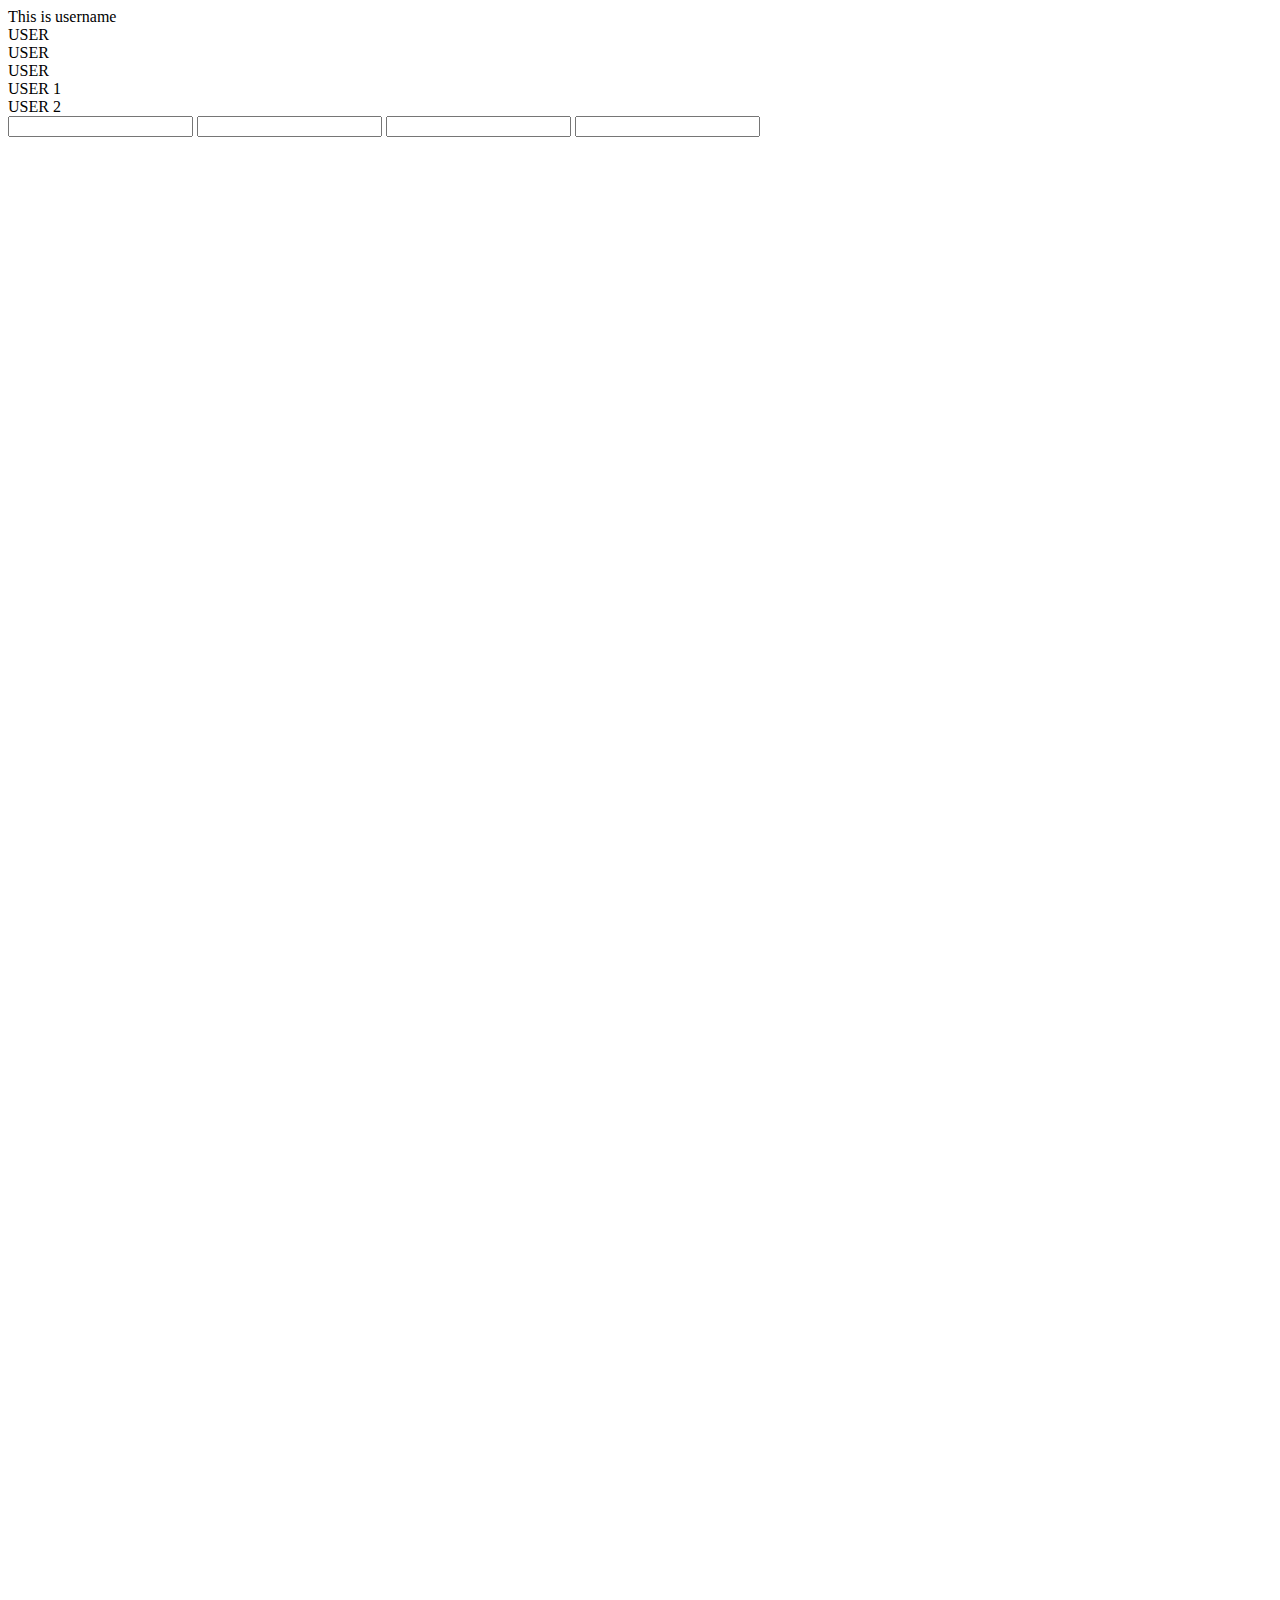
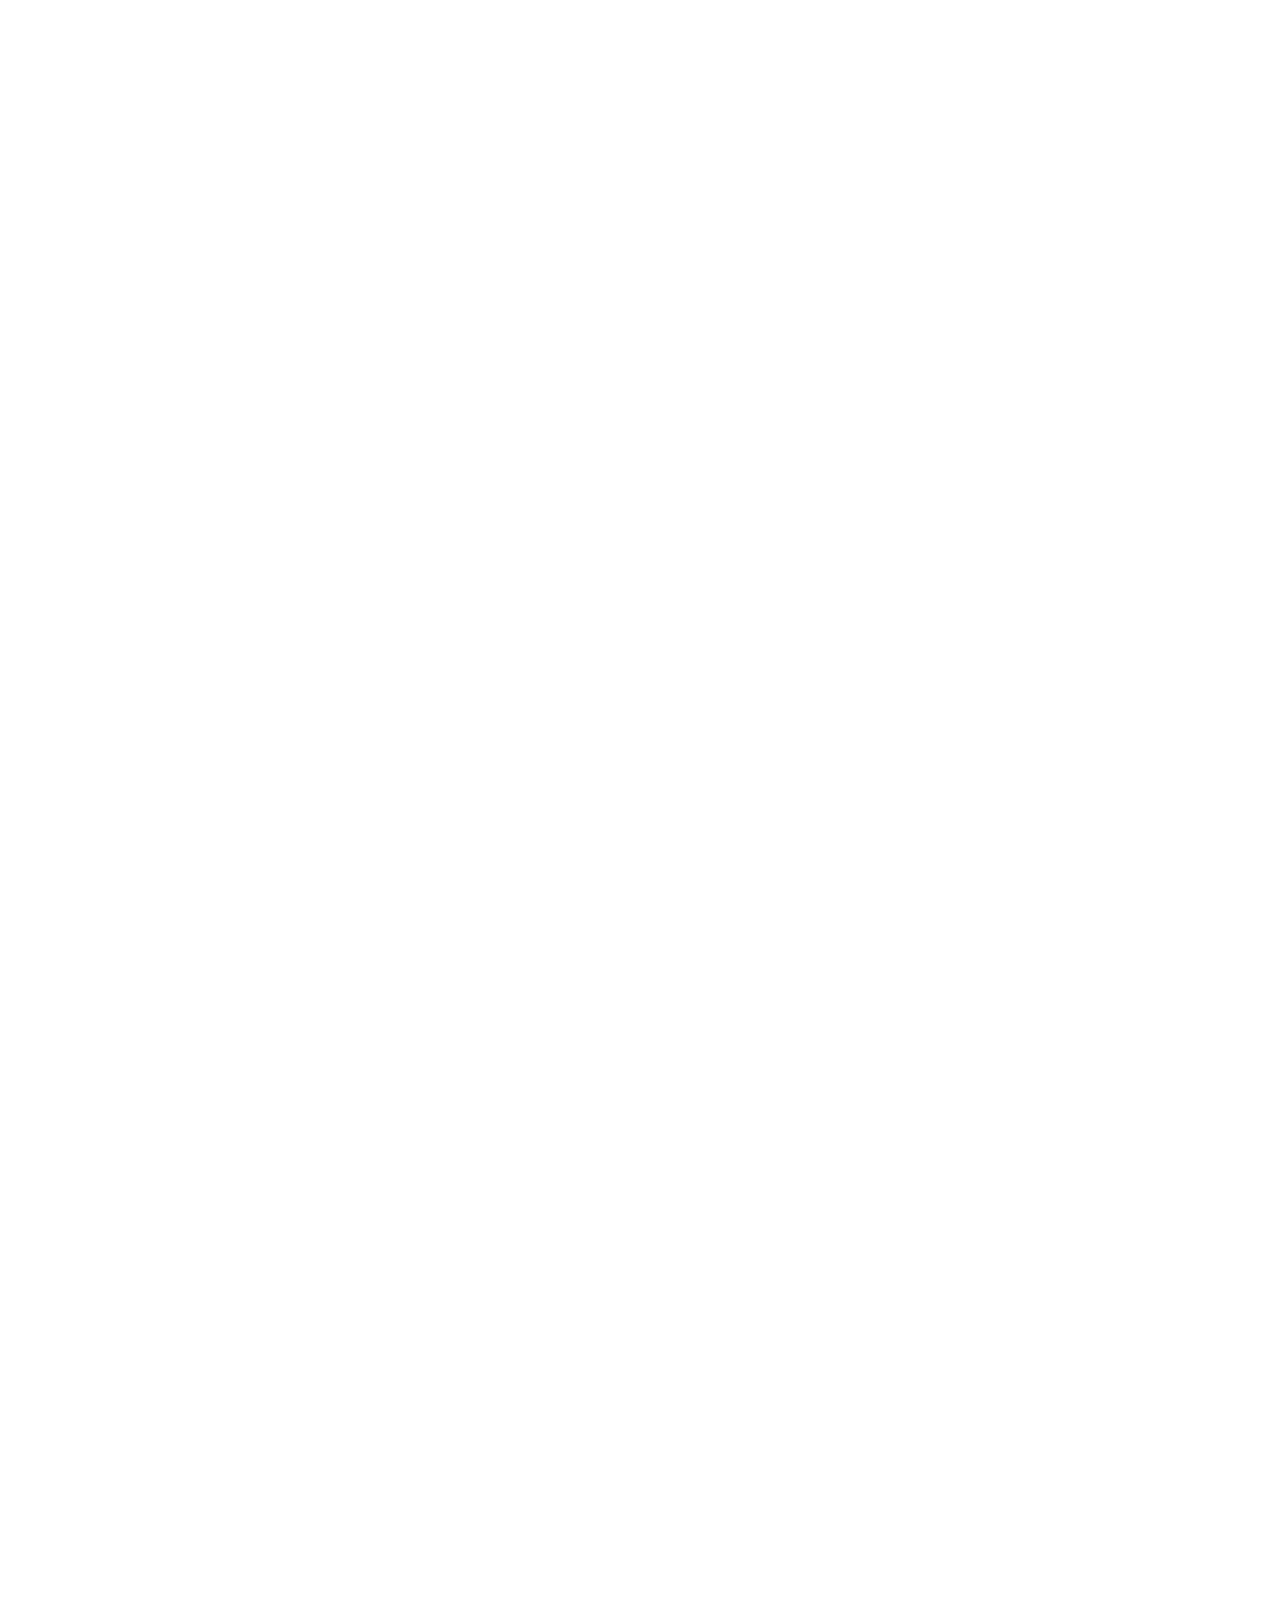
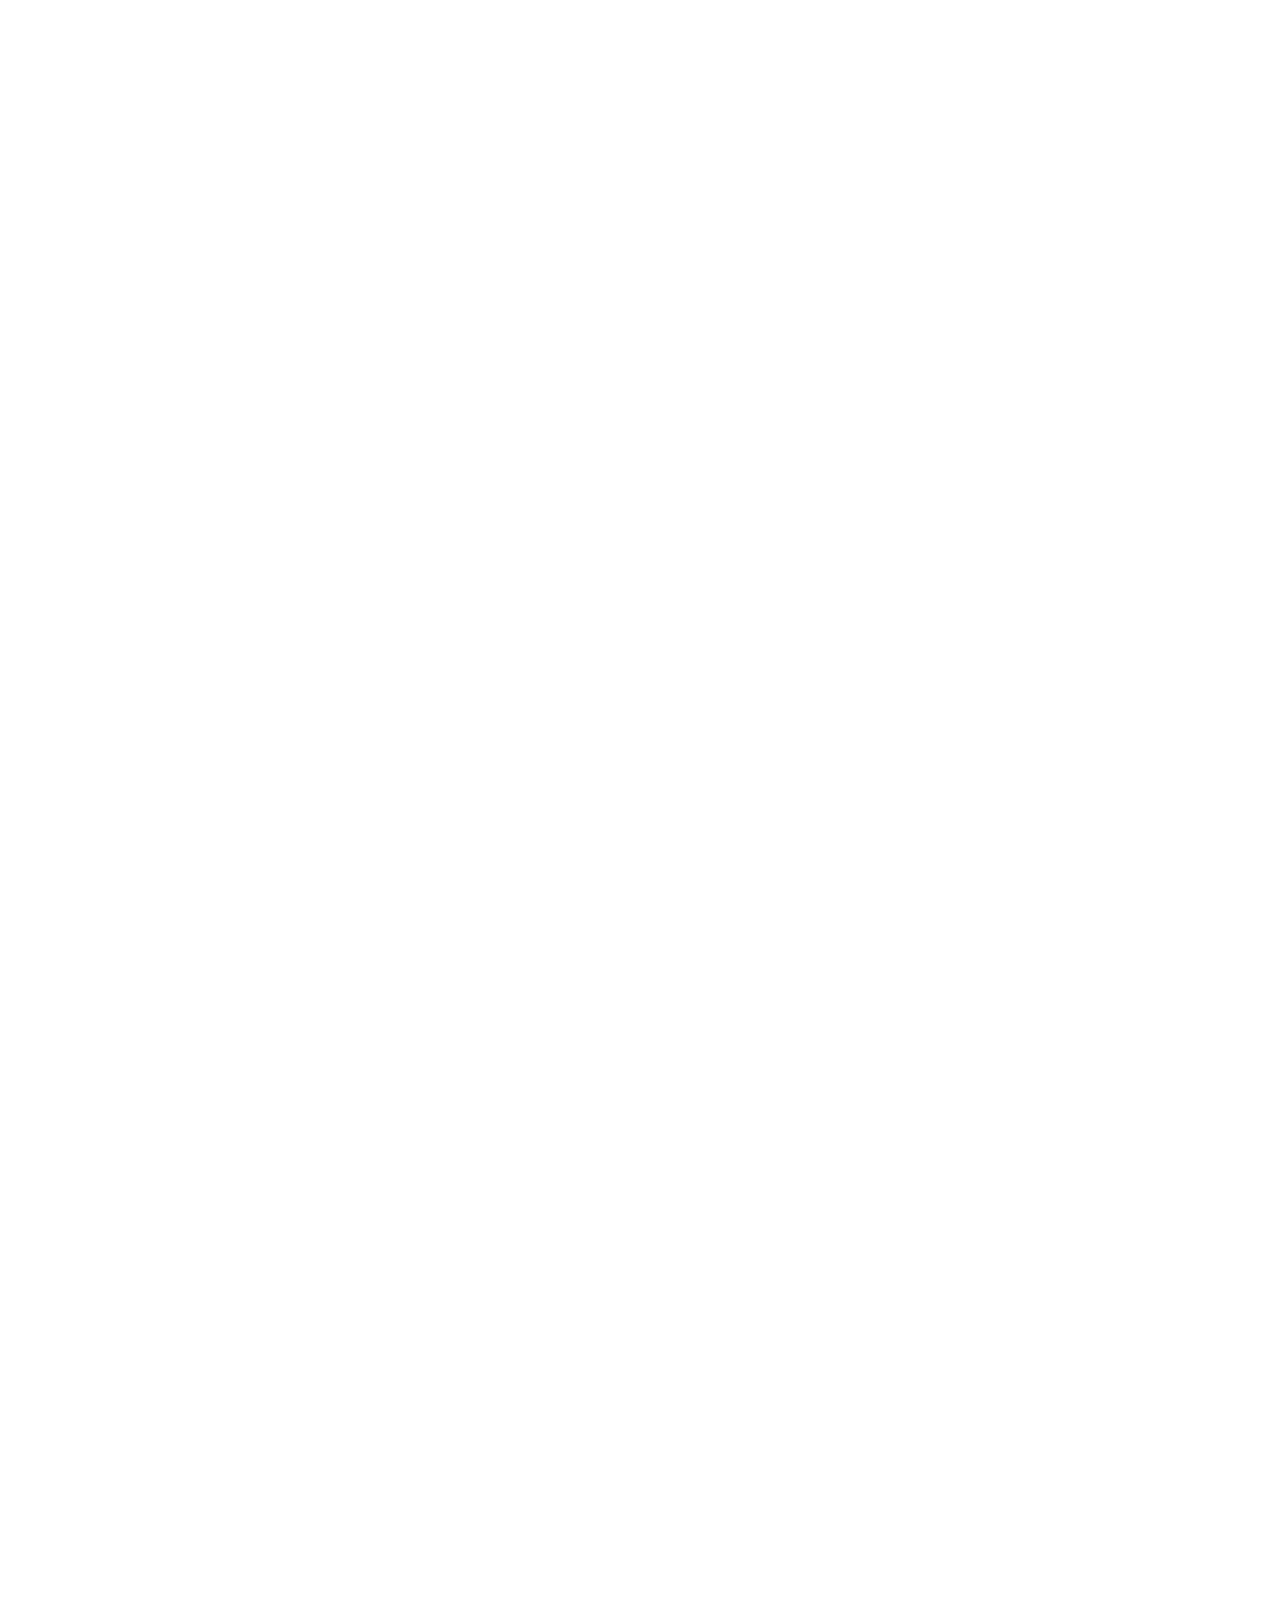
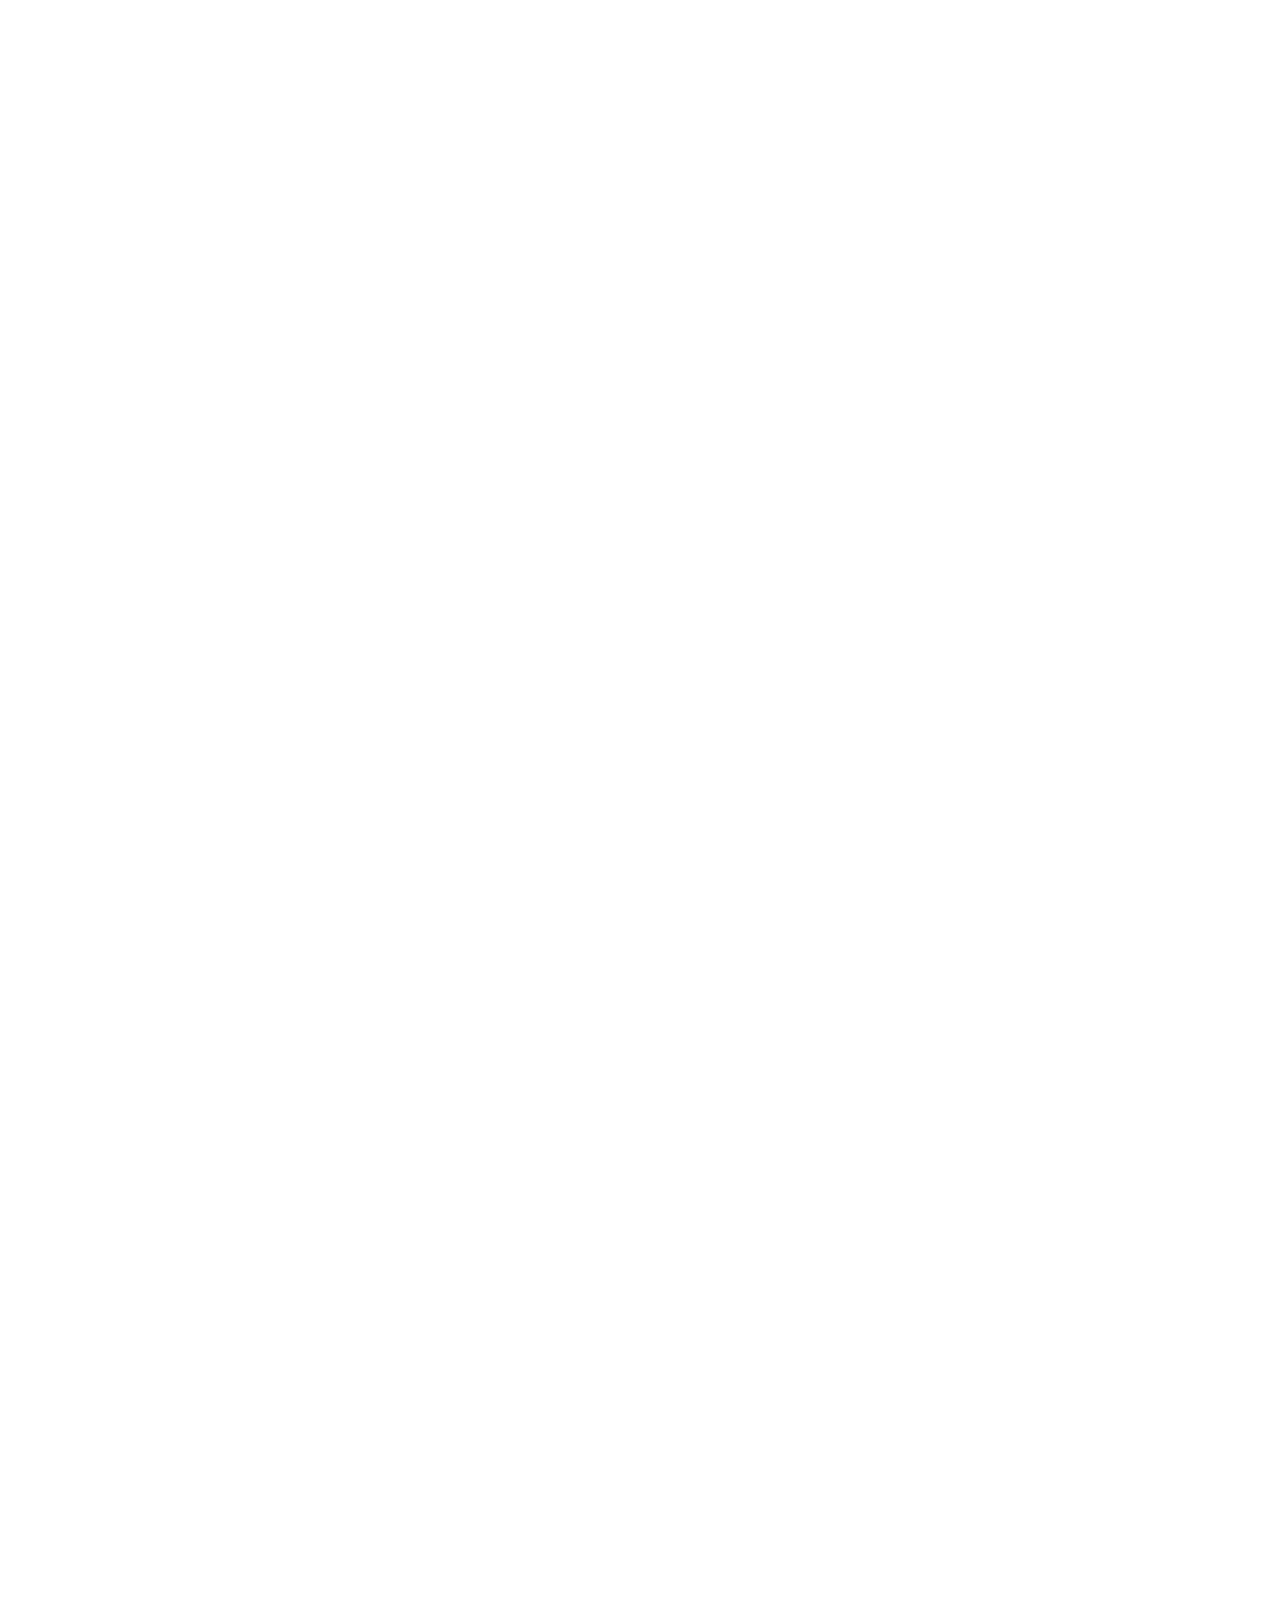
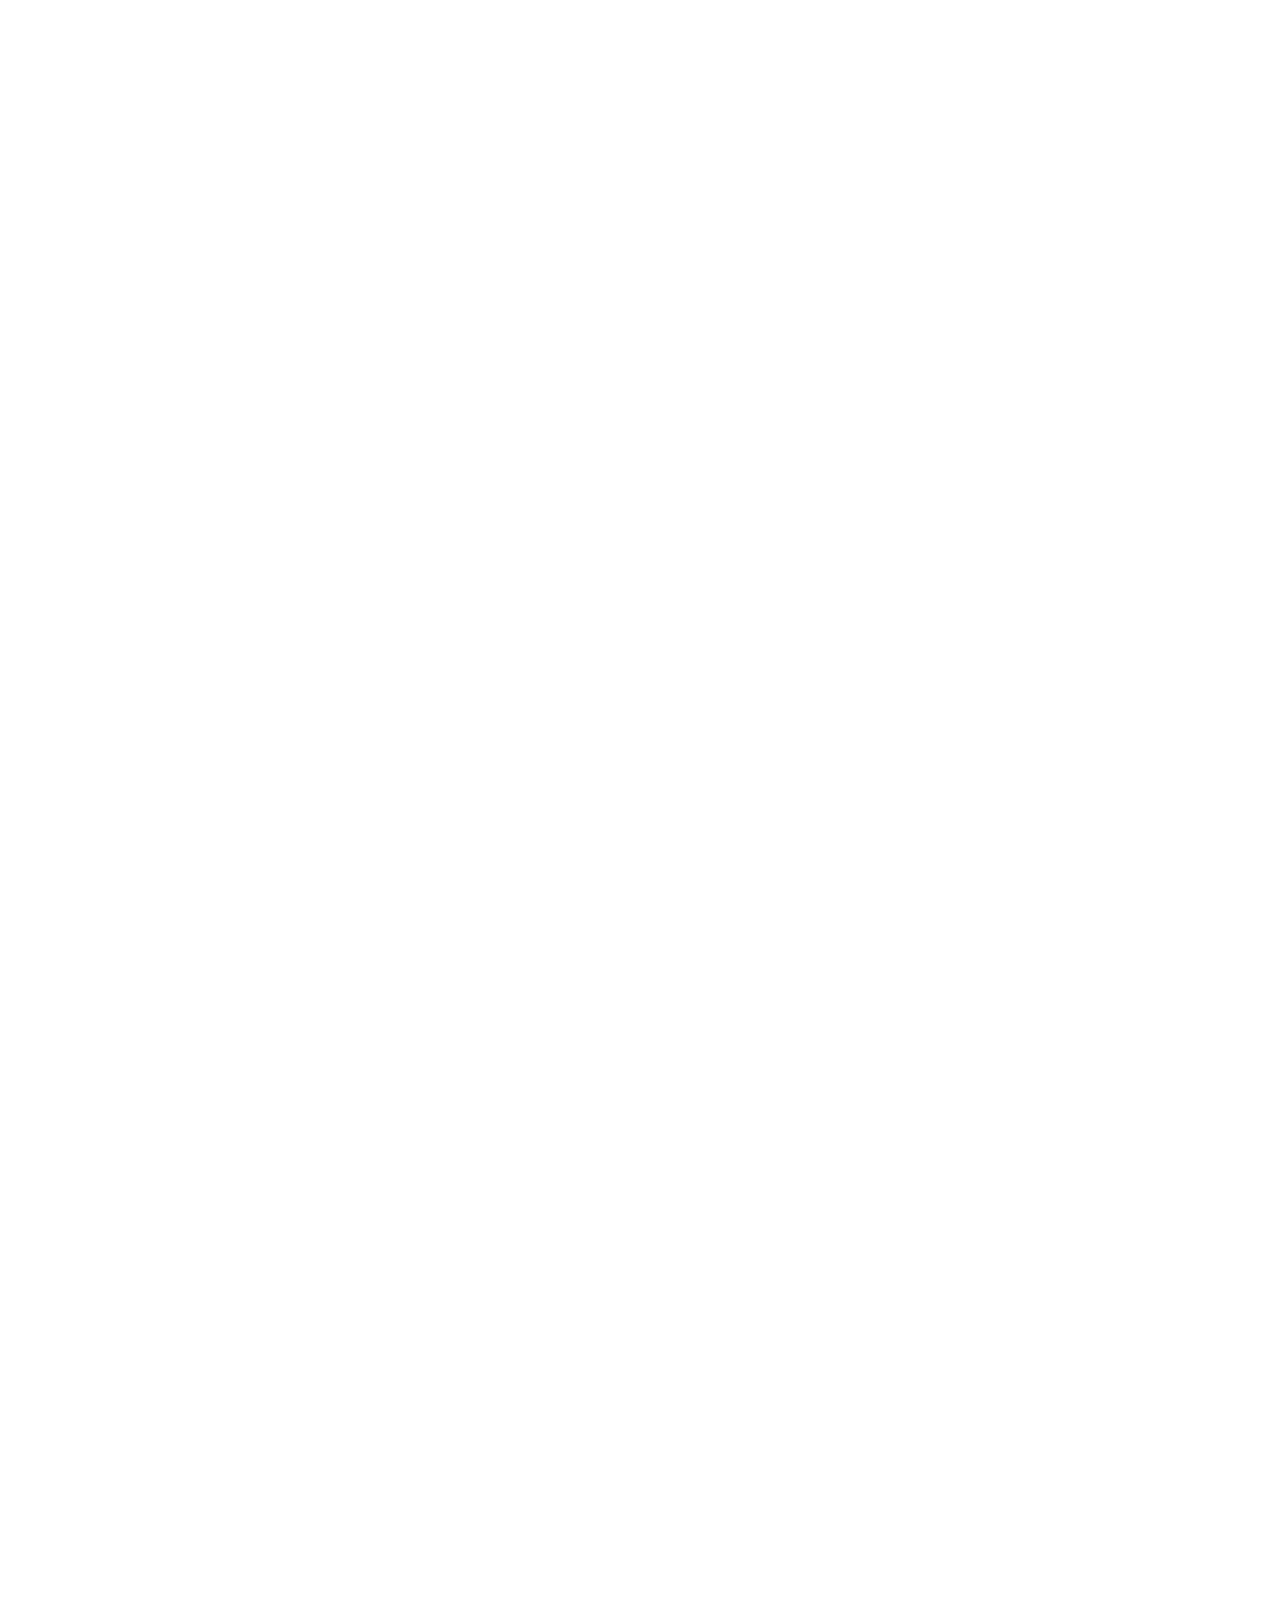
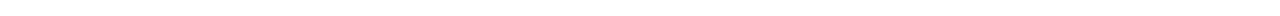
==== commit e02f9a39: "To query selector in DOM" ====
--- a/index.html
+++ b/index.html
@@ -19,96 +19,34 @@
     <link rel="icon" href="images/apple-icon.png">
     <link rel="stylesheet" href="css/all.min.css">
     <link rel="stylesheet" href="css/normalize.css">
-    <link rel="stylesheet" href="./css/bootstrap.min.css">
     <link rel="stylesheet" href="css/style.css">
     <title>Bootstrap session </title>
 </head>
 
 <body>
 
-    <nav class="navbar sticky-top navbar-expand-lg bg-body-tertiary">
-        <div class="container-fluid">
-            <a class="navbar-brand" href="#">Navbar</a>
-            <button class="navbar-toggler" type="button" data-bs-toggle="collapse"
-                data-bs-target="#navbarSupportedContent" aria-controls="navbarSupportedContent" aria-expanded="false"
-                aria-label="Toggle navigation">
-                <span class="navbar-toggler-icon"></span>
-            </button>
-            <div class="collapse navbar-collapse" id="navbarSupportedContent">
-                <ul class="navbar-nav me-auto mb-2 mb-lg-0">
-                    <li class="nav-item">
-                        <a class="nav-link active" aria-current="page" href="#">Home</a>
-                    </li>
-                    <li class="nav-item">
-                        <a class="nav-link" href="#">Link</a>
-                    </li>
-                    <li class="nav-item dropdown">
-                        <a class="nav-link dropdown-toggle" href="#" role="button" data-bs-toggle="dropdown"
-                            aria-expanded="false">
-                            Dropdown
-                        </a>
-                        <ul class="dropdown-menu">
-                            <li><a class="dropdown-item" href="#">Action</a></li>
-                            <li><a class="dropdown-item" href="#">Another action</a></li>
-                            <li>
-                                <hr class="dropdown-divider">
-                            </li>
-                            <li><a class="dropdown-item" href="#">Something else here</a></li>
-                        </ul>
-                    </li>
-                    <li class="nav-item">
-                        <a class="nav-link disabled" aria-disabled="true">Disabled</a>
-                    </li>
-                </ul>
-            </div>
-        </div>
-    </nav>
+    <div id="username">This is username</div>
 
-    <!-- <h2>about</h2>
 
-    <p>Lorem ipsum dolor sit amet consectetur adipisicing elit. Fugiat exercitationem maiores vitae vel laboriosam culpa perspiciatis rerum minima fugit quod voluptate qui omnis voluptas quo sed, dicta nobis, cum itaque.
-    Commodi doloribus voluptate deserunt quam aspernatur sit laborum rerum hic tempore similique nesciunt porro earum, dicta neque mollitia suscipit quod laudantium quos. Officiis, magnam porro! Culpa minima amet ex odio!
-    Quasi explicabo omnis odit alias libero consequuntur aut, mollitia quia in nemo accusamus animi saepe iste doloribus. Minus praesentium deleniti voluptatibus nesciunt, sit accusantium doloremque totam assumenda. Voluptatem, cum voluptate!
-    Pariatur rem nostrum quos laborum, ut nisi veniam blanditiis suscipit ex atque perferendis nihil ipsum quia, aliquid culpa, sed repellat a obcaecati molestiae! Tenetur doloribus, error quam est accusantium corrupti.
-    Illo dolorum debitis ipsa, temporibus consequatur porro blanditiis iusto, expedita minima consectetur excepturi beatae necessitatibus pariatur delectus laboriosam natus. Perspiciatis quis officia odio illo reprehenderit quasi, ut praesentium odit consequuntur!</p>
+    <div class="users">USER</div>
+    <div class="users">USER</div>
+    <div class="users">USER</div>
+    
+    
+    <section>
+        <div class="users">USER 1</div>
+        <div class="users">USER 2</div>
+    </section>
 
-    <h2>contacts</h2> -->
 
-    <button type="button" class="btn btn-primary" data-bs-toggle="modal" data-bs-target="#exampleModal"
-        data-bs-whatever="@mdo">Open modal for @mdo</button>
-    <button type="button" class="btn btn-primary" data-bs-toggle="modal" data-bs-target="#exampleModal"
-        data-bs-whatever="@fat">Open modal for @fat</button>
-    <button type="button" class="btn btn-primary" data-bs-toggle="modal" data-bs-target="#exampleModal"
-        data-bs-whatever="@senior">Open modal for @getbootstrap</button>
 
-    <div class="modal fade" id="exampleModal" tabindex="-1" aria-labelledby="exampleModalLabel" aria-hidden="true">
-        <div class="modal-dialog">
-            <div class="modal-content">
-                <div class="modal-header">
-                    <h1 class="modal-title fs-5" id="exampleModalLabel">New message</h1>
-                    <button type="button" class="btn-close" data-bs-dismiss="modal" aria-label="Close"></button>
-                </div>
-                <div class="modal-body">
-                    <form>
-                        <div class="mb-3">
-                            <label for="recipient-name" class="col-form-label">Recipient:</label>
-                            <input type="text" class="form-control" id="recipient-name">
-                        </div>
-                        <div class="mb-3">
-                            <label for="message-text" class="col-form-label">Message:</label>
-                            <textarea class="form-control" id="message-text"></textarea>
-                        </div>
-                    </form>
-                </div>
-                <div class="modal-footer">
-                    <button type="button" class="btn btn-secondary" data-bs-dismiss="modal">Close</button>
-                    <button type="button" class="btn btn-primary">Send message</button>
-                </div>
-            </div>
-        </div>
-    </div>
+    <input type="text" name="contactInfo">
+    <input type="text" name="contactInfo">
+    <input type="text" name="contactInfo">
+    <input type="text" name="contactInfo">
 
-    <script src="./js/bootstrap.bundle.min.js"></script>
+
+
     <script src="js/session.js"></script>
 </body>
 
--- a/css/style.css
+++ b/css/style.css
@@ -5,20 +5,3 @@
 body {
     height: 8000px;
 }
-
-h2 {
-    text-align: center;
-    margin: 50px;
-    text-transform: uppercase;
-    position: relative;
-}
-
-h2::after {
-    content: "";
-    position: absolute;
-    top: -38px;
-    left: 50%;
-    width: 2px;
-    height: 39px;
-    background-color: #080808;
-}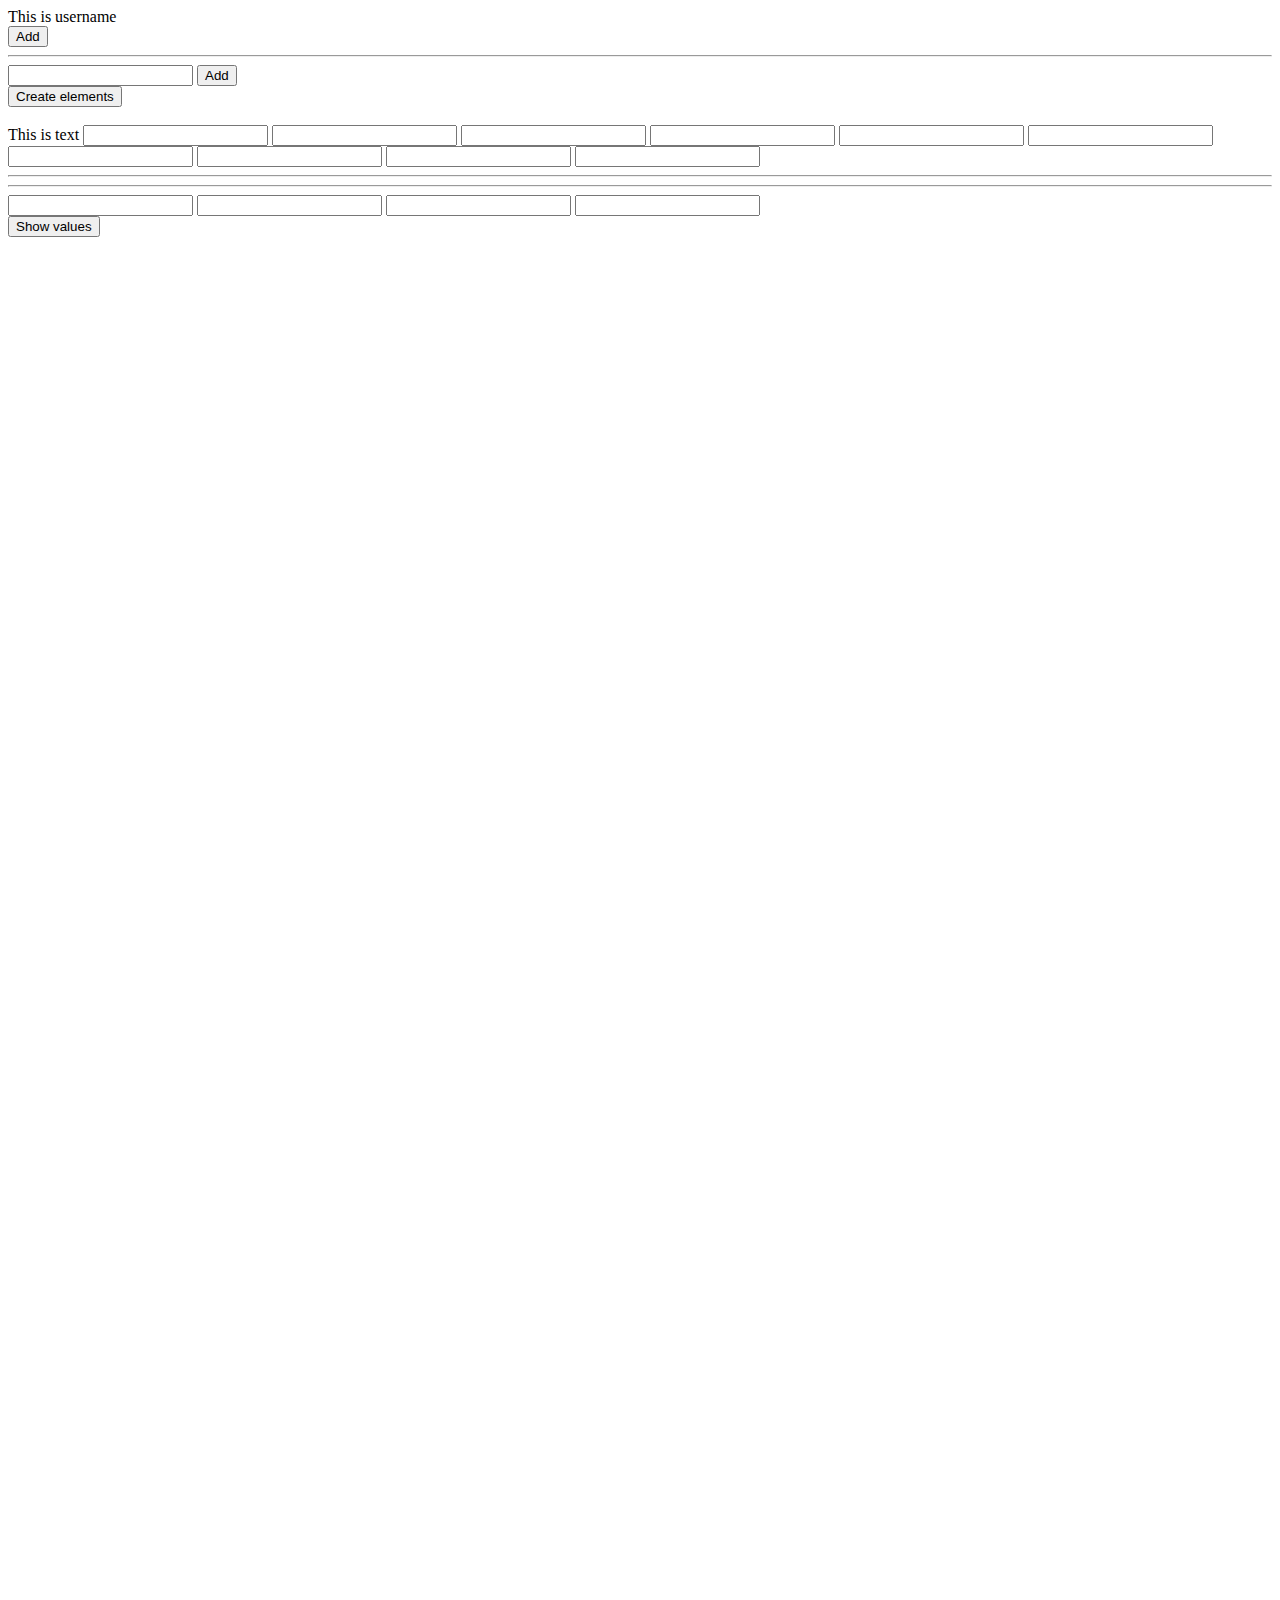
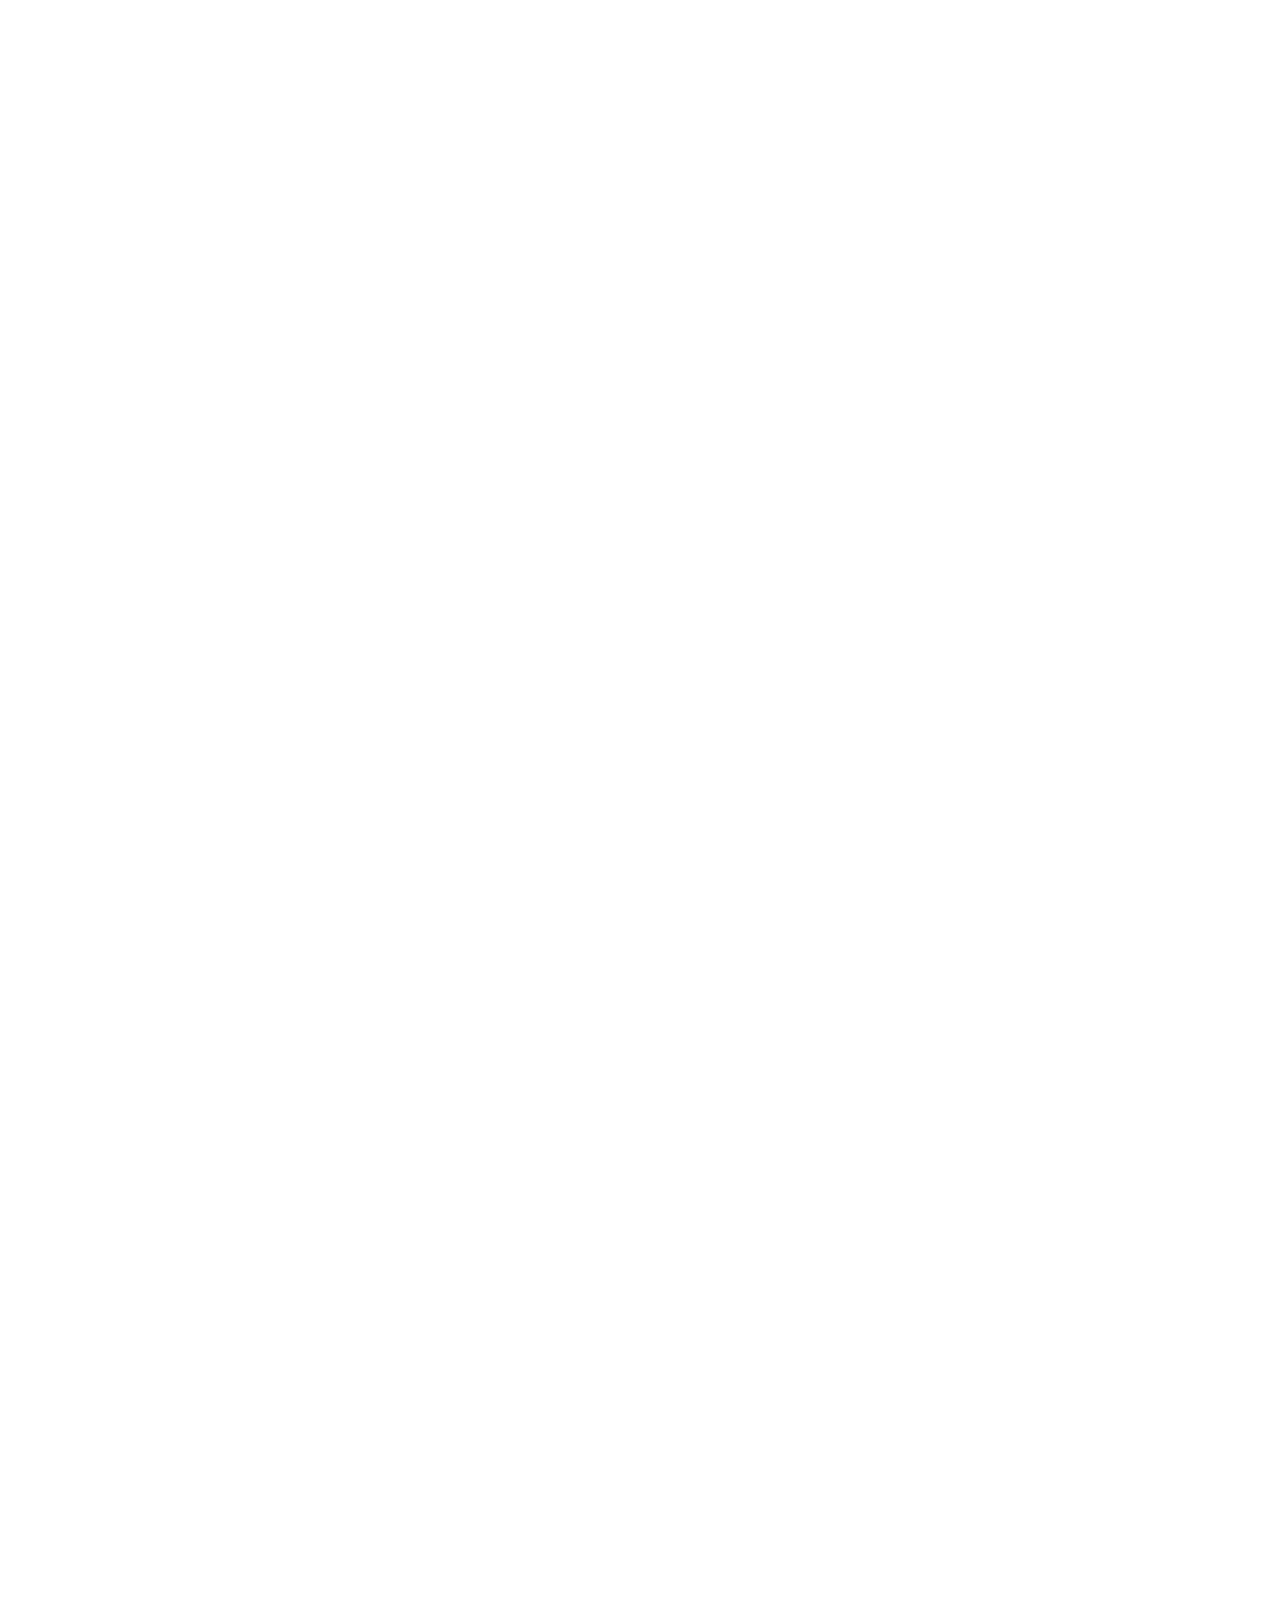
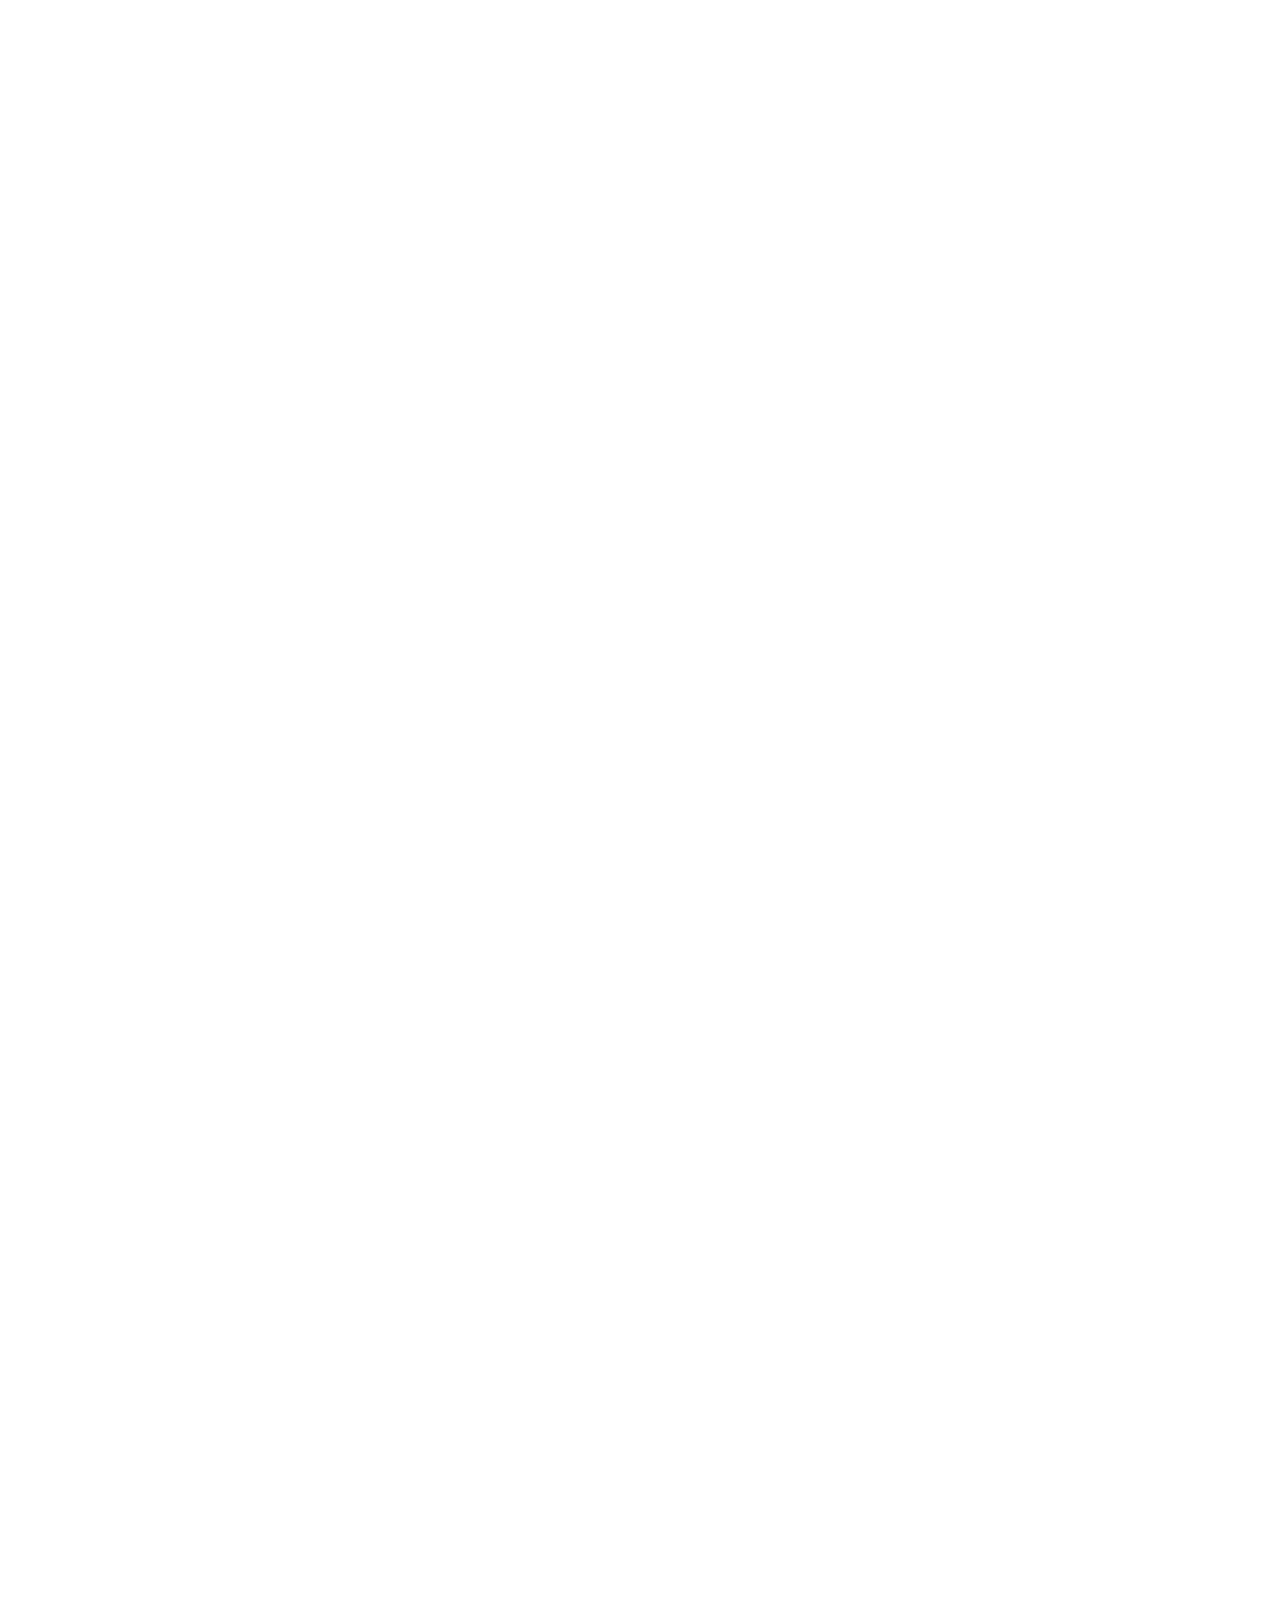
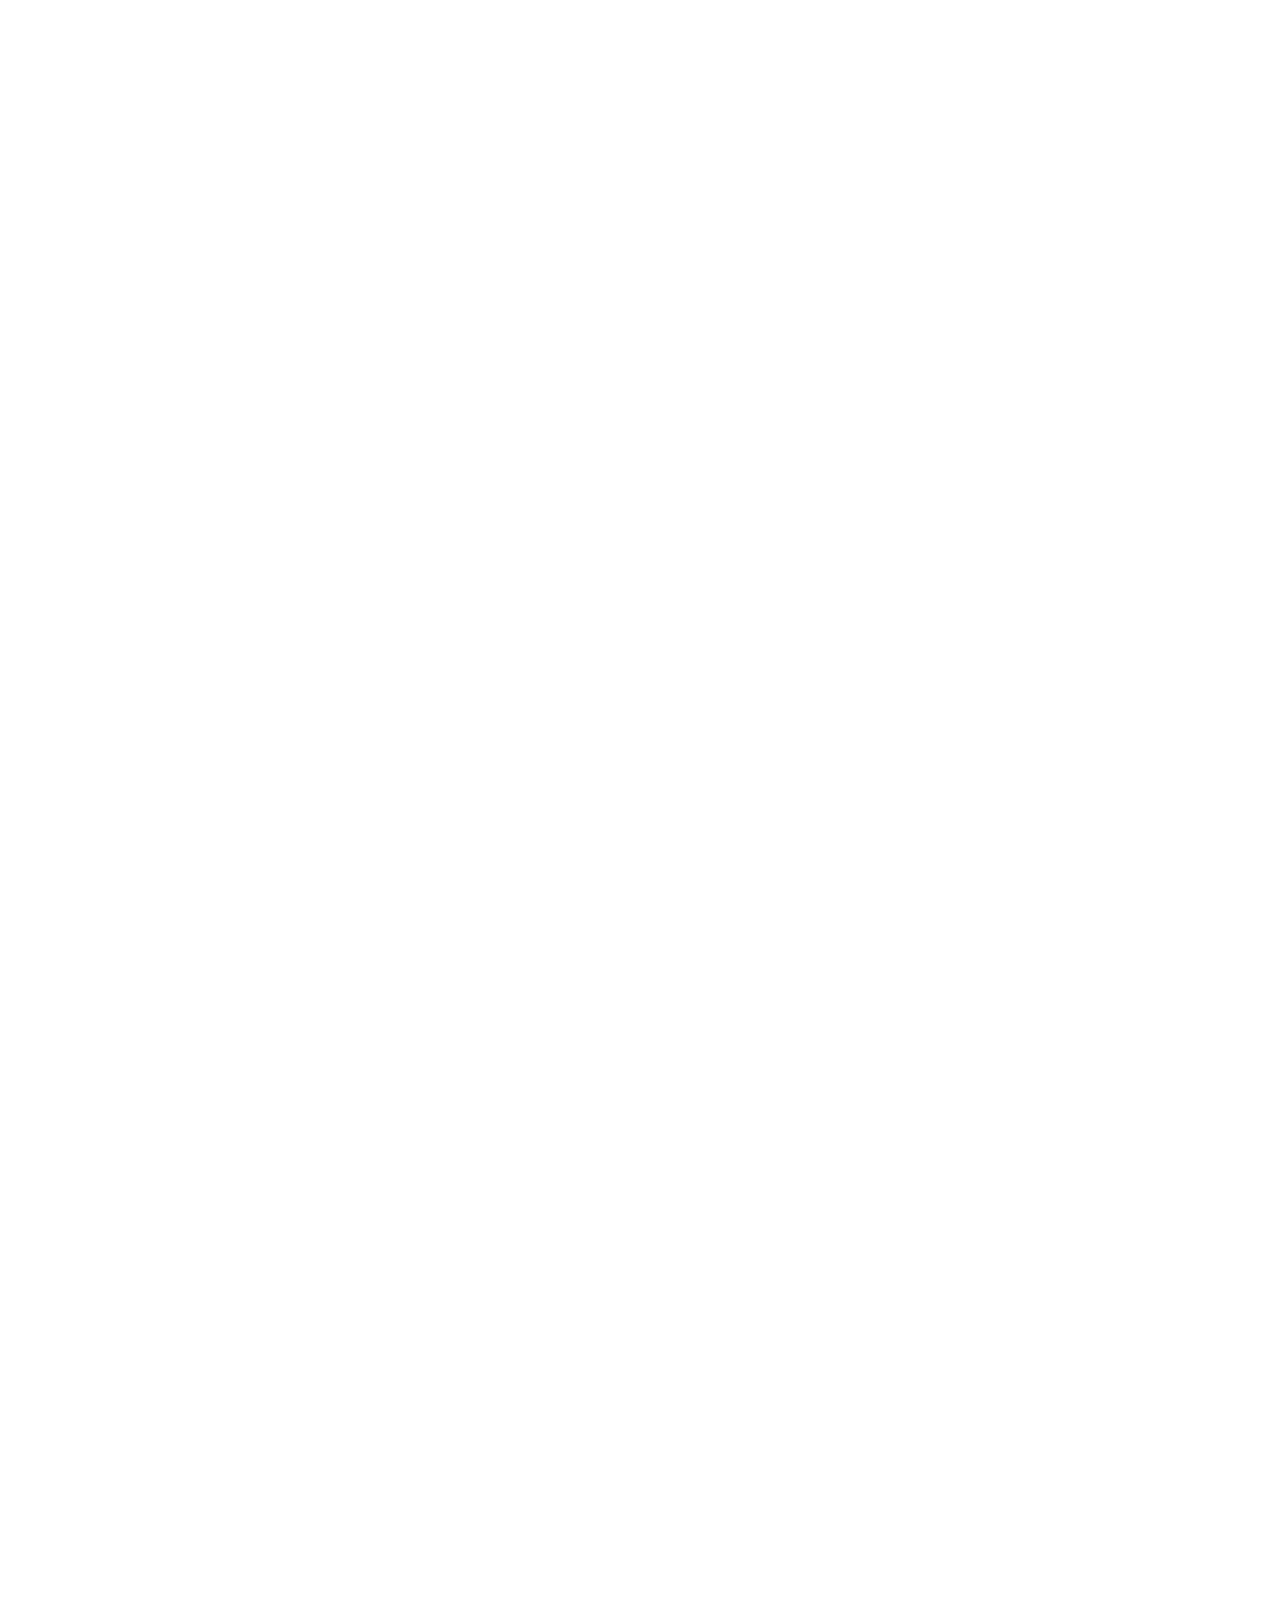
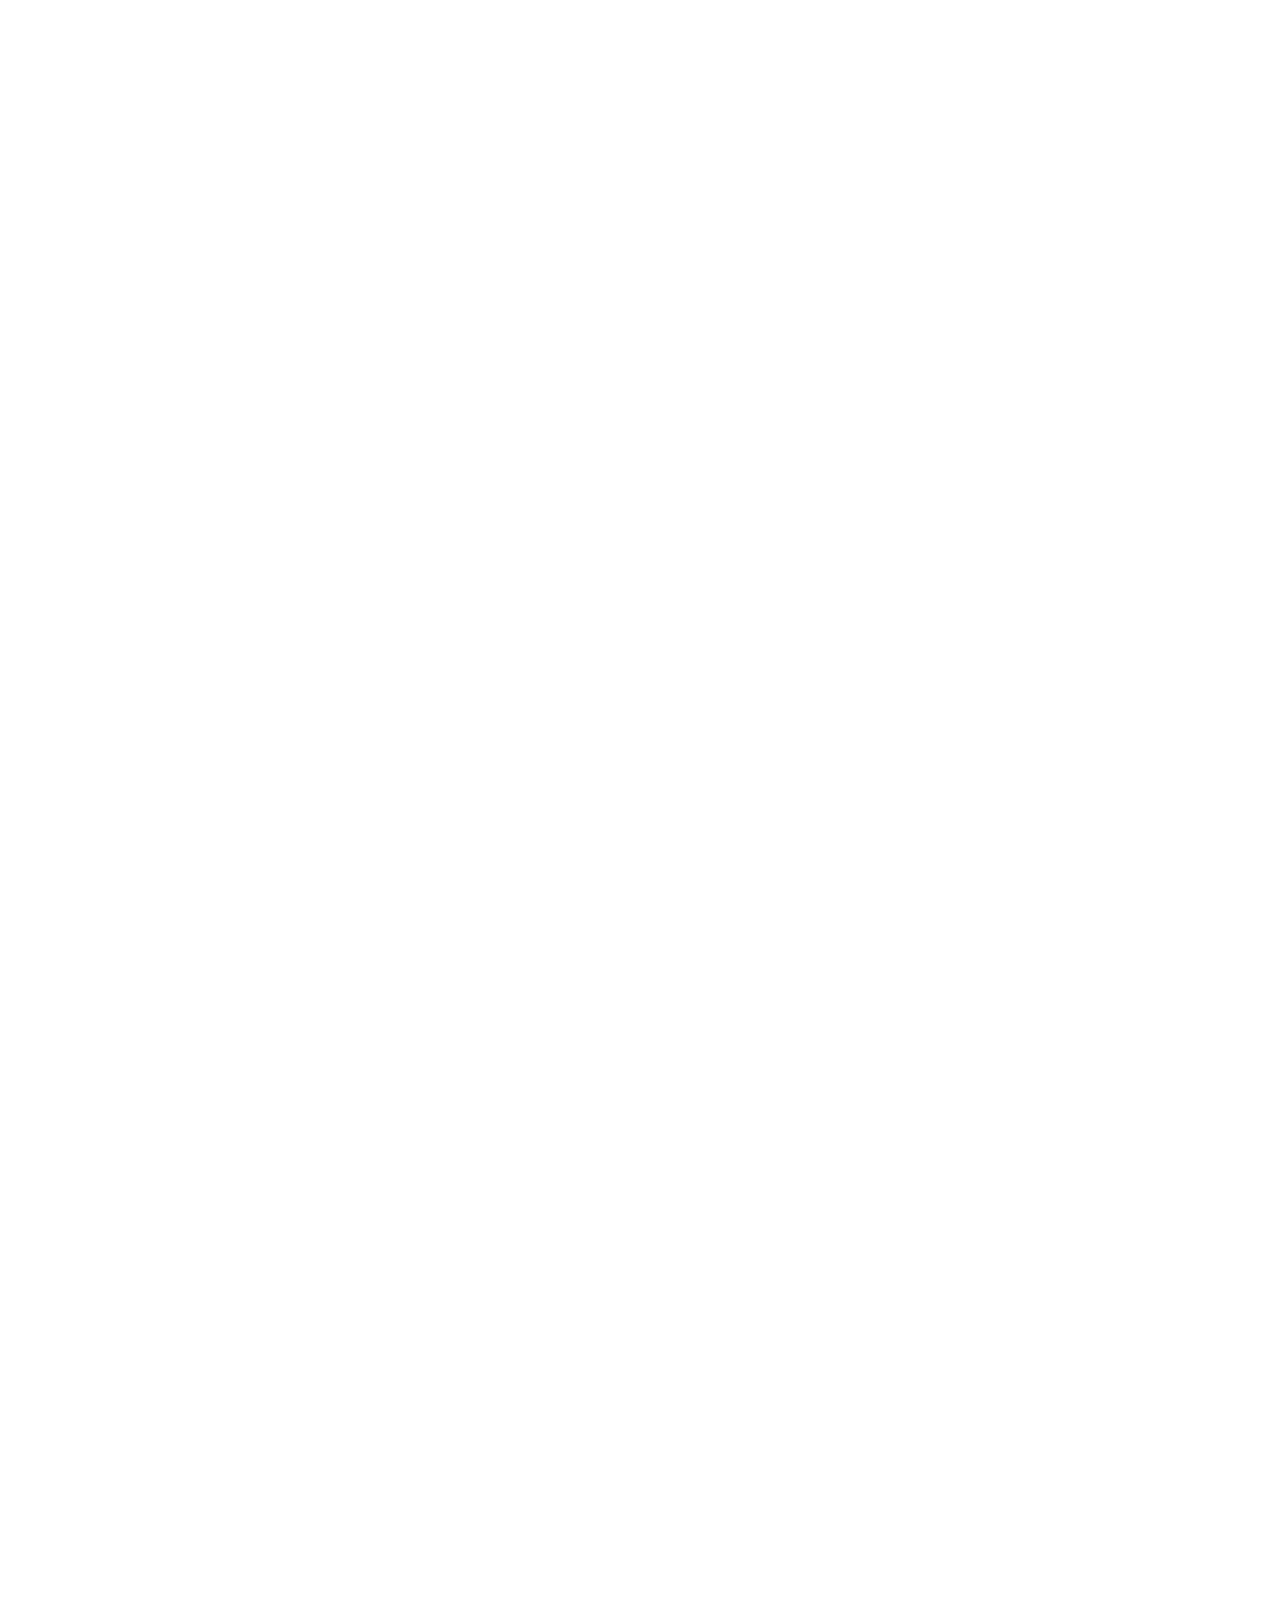
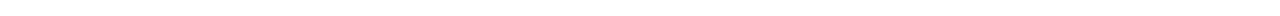
==== commit 67bd5e92: "Add and remove attributes" ====
--- a/index.html
+++ b/index.html
@@ -25,26 +25,61 @@
 
 <body>
 
-    <div id="username">This is username</div>
+    <div id="username" data-custom="senior-steps">
+        <span>This is username</span>
+    </div>
 
 
-    <div class="users">USER</div>
-    <div class="users">USER</div>
-    <div class="users">USER</div>
-    
-    
-    <section>
-        <div class="users">USER 1</div>
-        <div class="users">USER 2</div>
-    </section>
+    <button onclick="set_custom_attr()">Add</button>
+
+    <hr>
+
+    <input type="text" id="usernameInput">
+
+    <button onclick="get_input_value()">Add</button>
+
+    <div id="output"></div>
 
 
+    <button onclick="create_elements_fn()">Create elements</button>
+    <div id="output2"></div>
 
-    <input type="text" name="contactInfo">
-    <input type="text" name="contactInfo">
-    <input type="text" name="contactInfo">
-    <input type="text" name="contactInfo">
 
+    <img src="" alt="">
+    <img src="" alt="">
+    <img src="" alt="">
+    <img src="" alt="">
+
+
+    <form action="">
+        <!-- This is comment -->
+        This is text
+        <input type="text">
+        <input type="text">
+        <input type="text">
+        <input type="text">
+        <input type="text">
+        <input type="text">
+        <input type="text">
+        <input type="text">
+        <input type="text">
+        <input type="text">
+    </form>
+    <form action=""></form>
+    <form action=""></form>
+    <form action=""></form>
+    <form action=""></form>
+
+    <!-------------------------------------------------------->
+
+    <hr><hr>
+    <form action="" id="myForm">
+        <input type="text">
+        <input type="text">
+        <input type="text">
+        <input type="text">
+    </form>
+    <button onclick="show_values()">Show values</button>
 
 
     <script src="js/session.js"></script>
--- a/css/style.css
+++ b/css/style.css
@@ -5,3 +5,11 @@
 body {
     height: 8000px;
 }
+
+.test {
+    font-weight: bold;
+    text-align: center;
+    font-size: 2rem;
+    color: #FFF;
+    background-color: #F00;
+}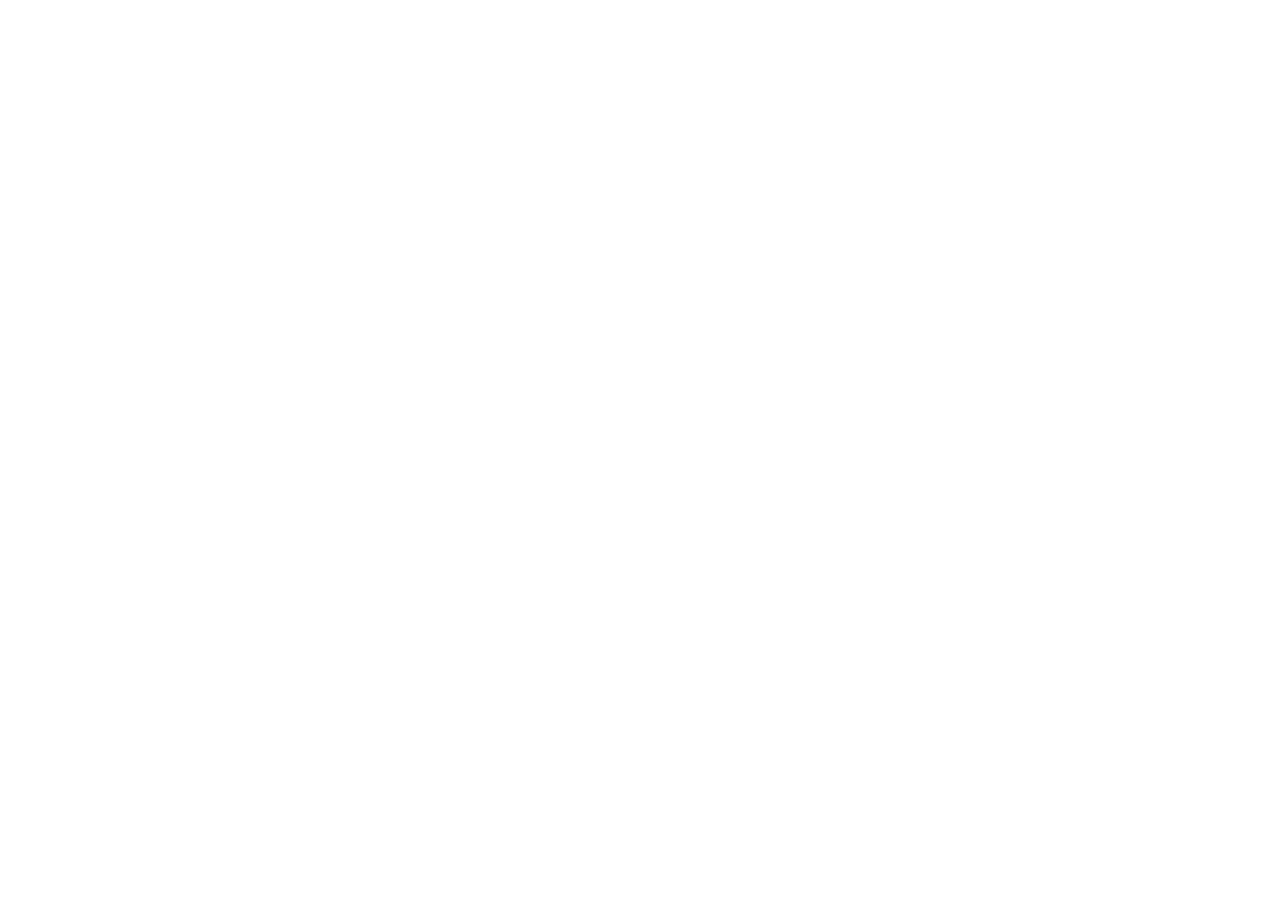
==== commit 07a67ef6: "JS BOM , json and Ajax" ====
--- a/index.html
+++ b/index.html
@@ -18,71 +18,55 @@
     <meta name="theme-color" content="#59ab6e" />
     <link rel="icon" href="images/apple-icon.png">
     <link rel="stylesheet" href="css/all.min.css">
+    <link rel="stylesheet" href="./css/bootstrap.min.css">
     <link rel="stylesheet" href="css/normalize.css">
     <link rel="stylesheet" href="css/style.css">
-    <title>Bootstrap session </title>
+    <title>JS session </title>
 </head>
 
 <body>
+    <!-- <form action="" class="mt-4">
+        <div class="container">
+            <div class="row">
+                <div class="col-9">
+                    <input type="text" id="taskInput" class="form-control" autofocus>
+                </div>
+                <div class="col-3">
+                    <input type="submit" value="Add new task" class="btn btn-primary">
+                </div>
+                <div class="col-12 d-flex justify-content-around m-3 text-bg-secondary p-3 rounded-3 text-center fw-bold">
+                    <div class="finished_tasks">
+                        <h4>Finished tasks</h4>
+                        <span class="fs-5" id="finished_tasks_counter">0</span>
+                    </div>
+                    <div class="tasks">
+                        <h4>tasks</h4>
+                        <span class="fs-5" id="tasks_counter">0</span>
+                    </div>
+                </div>
+            </div>
+        </div>
+    </form>
+    <ul class="list-group w-75 mx-auto mt-4" id="tasksOutput"></ul>
 
-    <div id="username" data-custom="senior-steps">
-        <span>This is username</span>
-    </div>
+    <script src="js/session.js"></script> -->
 
+    <!-- <script>
+        var personJs = {
+            name: "Sayed",
+            age: 50
+        }
+        var personJson = `{
+            "name": "Mohamed",
+            "age": 40
+        }`
 
-    <button onclick="set_custom_attr()">Add</button>
+        console.log(JSON.stringify(personJs))
+        console.log(JSON.parse(personJson))
+    </script> -->
 
-    <hr>
-
-    <input type="text" id="usernameInput">
-
-    <button onclick="get_input_value()">Add</button>
-
-    <div id="output"></div>
-
-
-    <button onclick="create_elements_fn()">Create elements</button>
-    <div id="output2"></div>
-
-
-    <img src="" alt="">
-    <img src="" alt="">
-    <img src="" alt="">
-    <img src="" alt="">
-
-
-    <form action="">
-        <!-- This is comment -->
-        This is text
-        <input type="text">
-        <input type="text">
-        <input type="text">
-        <input type="text">
-        <input type="text">
-        <input type="text">
-        <input type="text">
-        <input type="text">
-        <input type="text">
-        <input type="text">
-    </form>
-    <form action=""></form>
-    <form action=""></form>
-    <form action=""></form>
-    <form action=""></form>
-
-    <!-------------------------------------------------------->
-
-    <hr><hr>
-    <form action="" id="myForm">
-        <input type="text">
-        <input type="text">
-        <input type="text">
-        <input type="text">
-    </form>
-    <button onclick="show_values()">Show values</button>
-
-
-    <script src="js/session.js"></script>
+    <ul id="output"></ul>
+    <script src="js/req.js"></script>
 </body>
 
 </html>--- a/css/style.css
+++ b/css/style.css
@@ -2,14 +2,12 @@
     box-sizing: border-box
 }
 
-body {
-    height: 8000px;
+.fa-flag-checkered,
+.fa-delete-left {
+    cursor: pointer;
 }
 
-.test {
-    font-weight: bold;
-    text-align: center;
-    font-size: 2rem;
-    color: #FFF;
-    background-color: #F00;
+.finished {
+    background-color: rgb(13, 202, 240);
+    color: #FFF
 }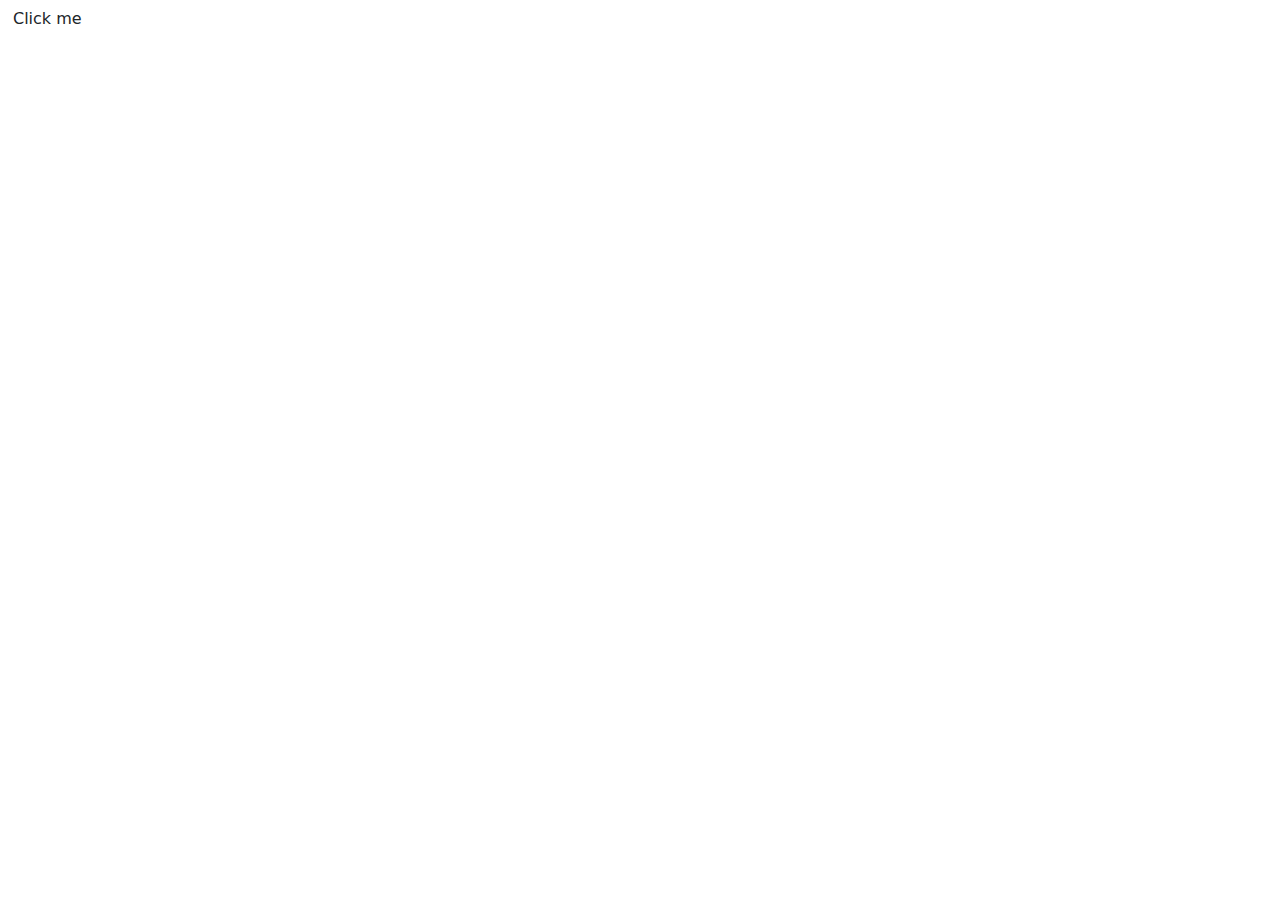
==== commit 608bb954: "Sass code" ====
--- a/index.html
+++ b/index.html
@@ -21,52 +21,11 @@
     <link rel="stylesheet" href="./css/bootstrap.min.css">
     <link rel="stylesheet" href="css/normalize.css">
     <link rel="stylesheet" href="css/style.css">
-    <title>JS session </title>
+    <title>Sass session </title>
 </head>
 
 <body>
-    <!-- <form action="" class="mt-4">
-        <div class="container">
-            <div class="row">
-                <div class="col-9">
-                    <input type="text" id="taskInput" class="form-control" autofocus>
-                </div>
-                <div class="col-3">
-                    <input type="submit" value="Add new task" class="btn btn-primary">
-                </div>
-                <div class="col-12 d-flex justify-content-around m-3 text-bg-secondary p-3 rounded-3 text-center fw-bold">
-                    <div class="finished_tasks">
-                        <h4>Finished tasks</h4>
-                        <span class="fs-5" id="finished_tasks_counter">0</span>
-                    </div>
-                    <div class="tasks">
-                        <h4>tasks</h4>
-                        <span class="fs-5" id="tasks_counter">0</span>
-                    </div>
-                </div>
-            </div>
-        </div>
-    </form>
-    <ul class="list-group w-75 mx-auto mt-4" id="tasksOutput"></ul>
-
-    <script src="js/session.js"></script> -->
-
-    <!-- <script>
-        var personJs = {
-            name: "Sayed",
-            age: 50
-        }
-        var personJson = `{
-            "name": "Mohamed",
-            "age": 40
-        }`
-
-        console.log(JSON.stringify(personJs))
-        console.log(JSON.parse(personJson))
-    </script> -->
-
-    <ul id="output"></ul>
-    <script src="js/req.js"></script>
+    <div class="btn">Click me</div>
 </body>
 
 </html>--- a/css/style.css
+++ b/css/style.css
@@ -1,13 +1,7 @@
-* {
-    box-sizing: border-box
-}
+/* This is CSS comment */
+.gray {
+  -moz-border-radius: 50%;
+  -webkit-border-radius: 50%;
+  border-radius: 50%; }
 
-.fa-flag-checkered,
-.fa-delete-left {
-    cursor: pointer;
-}
-
-.finished {
-    background-color: rgb(13, 202, 240);
-    color: #FFF
-}+/*# sourceMappingURL=style.css.map */
